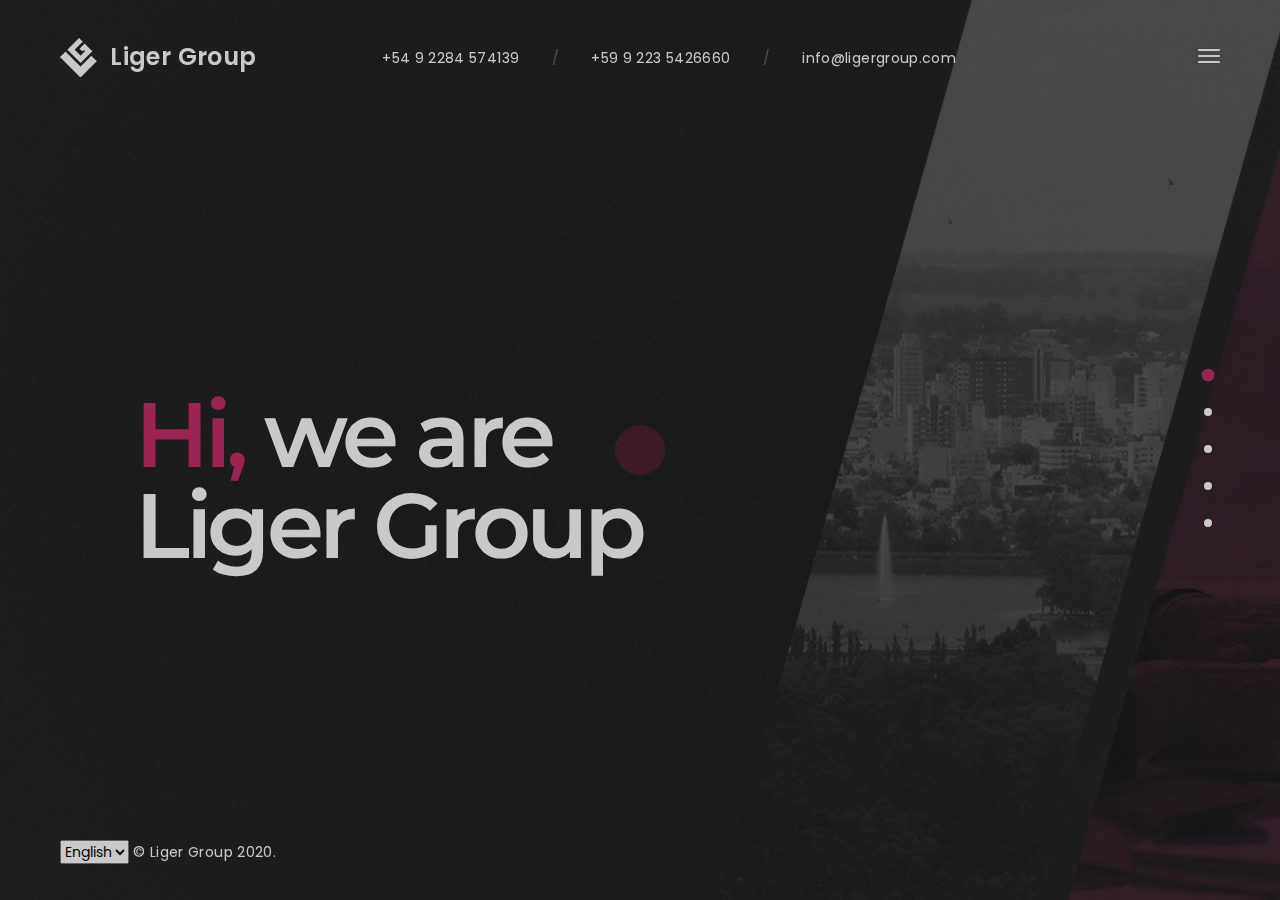
==== index.html @ 7bff532b "Small updates. Placeholder lang." ====
<!DOCTYPE HTML>
<html lang="en">
<head>
<meta charset="utf-8">
<meta name="viewport" content="width=device-width, initial-scale=1">
<meta name="description" content="">
<meta name="author" content="">

<!-- Favicons -->
<link rel="shortcut icon" href="favicon.png">
<link rel="apple-touch-icon" href="apple-touch-icon.png">
<link rel="apple-touch-icon" sizes="72x72" href="apple-touch-icon-72x72.png">
<link rel="apple-touch-icon" sizes="114x114" href="apple-touch-icon-114x114.png">

<title>Liger Group</title> 

<!-- Styles -->
<link href="https://fonts.googleapis.com/css?family=Montserrat:500,600,700&display=swap" rel="stylesheet">
<link href="https://fonts.googleapis.com/css?family=Poppins:300,400,400i&display=swap" rel="stylesheet">
<link href="css/style.css" rel="stylesheet" media="screen">
</head>
<body>
  <div class="animsition">   
    <div class="loader"><div class="spinner"><div class="double-bounce1"></div><div class="double-bounce2"></div></div></div>

    <!-- Content CLick Capture-->

    <div class="click-capture"></div>

    <!-- Sidebar Menu-->

    <div class="menu"> 
      <span class="close-menu icon-cross2 right-boxed"></span>
      <ul class="menu-list right-boxed">
        <li  data-menuanchor="page1">
          <a href="#page1">Home</a>
        </li>
        <li  data-menuanchor="page2">
          <a href="#page2">About us</a>
        </li>
        <li  data-menuanchor="page3">
          <a href="#page3">Team</a>
        </li>
		<li  data-menuanchor="page4">
          <a href="#page4">Portfolio</a>
        </li>
		<!--<li  data-menuanchor="page4">
          <a href="#page5">Clients</a>
        </li>-->
        <li  data-menuanchor="page4">
          <a href="#page5">Contact</a>
        </li>
      </ul>
    </div>

    <!-- Navbar -->

    <header class="navbar navbar-fullpage boxed">
      <div class="navbar-bg"></div>
      <a class="brand" href="#">
        <img alt="" src="images/brand.png">
        <div class="brand-info">
          <div class="brand-name">Liger Group</div>
        </div>
      </a>



      <button type="button" class="navbar-toggle" data-toggle="collapse" data-target="#navbar-collapse" aria-expanded="false">
        <span class="icon-bar"></span>
        <span class="icon-bar"></span>
        <span class="icon-bar"></span>
      </button>
      
      <div class="contacts d-none d-md-block">
        <div class="contact-item">
          +54 9 2284 574139
        </div>
        <div class="contact-item spacer">
          /
        </div>
		<div class="contact-item">
          +59 9 223 5426660
        </div>
        <div class="contact-item spacer">
          /
        </div>
        <div class="contact-item">
          <a href="mailto:contact@Liger Group.com">info@ligergroup.com</a>
        </div>
      </div>
    </header>
	
    <div class="copy-bottom white boxed">
		
		<select class="language span3">
				<option value="en">English</option>
				<!--<option value="es">Spanish</option>-->
			</select>
		 © Liger Group 2020.  
	</div>
    <div class="pagepiling">
      <div data-anchor="page1" class="pp-scrollable text-white section section-1">
        <div class="scroll-wrap">
          <div class="section-bg" style="background-image:url(images/bg/main.jpg);"></div>
          <div class="scrollable-content">
            <div class="vertical-centred">
              <div class="boxed boxed-inner">
                <div class="boxed">
                  <div class="container">
                    <div class="intro">
                      <div class="row">
                        <div class="col-md-8 col-lg-8">
                          <h1 class="display-2 text-white  wow fadeIn" data-wow-delay="0.1s"><span class="text-primary">Hi,</span> we are <br> Liger Group</h1>
                          <!--<a class="popup-youtube"  href="http://www.youtube.com/watch?v=X"><span class="icon ion-ios-play"></span>Watch video </a>-->
                        </div>
                      </div>
                    </div>
                  </div>
                </div>
              </div>
            </div>
          </div>
        </div>
      </div>
      <div data-anchor="about" class="pp-scrollable section section-2">
        <div class="scroll-wrap">
          <div class="scrollable-content">
            <div class="vertical-title text-white d-none d-lg-block"><span>tech</span></div>
            <div class="vertical-centred">
              <div class="boxed boxed-inner">
                <div class="boxed">
                  <div class="container">
                    <div class="intro">
                      <h3 class="title"> <span class="text-primary">What</span> do we do? <span class="text-primary">Affordable</span>, <span class="text-primary">effective</span> and <span class="text-primary">innovative</span> custom software engineered solutions for organizations, businesses and individuals.</h2>
                      <div class="row-specialization row">
                        <div class="col-specialization col-md-6 col-lg-4">
                          <span class="icon-specialization icon-laptop-phone"></span>
                          <h4 class="text-uppercase">Design</h4>
                          <p>We are specialists in software systems architecture, front-end, interfaces and corporate image design.</p>
                        </div>
                        <div class="col-specialization col-md-6 col-lg-4">
                          <span class="icon-specialization icon-smartphone-embed"></span>
                          <h4 class="text-uppercase">Development</h4>
                          <p>We use state-of-the-art technology to build solutions that exceed our clients' expectations with an unbeatable cost-benefit ratio.</p>
                        </div>
                        <div class="col-specialization col-md-6 col-lg-4">
                          <span class="icon-specialization icon-diamond2"></span>
                          <h4 class="text-uppercase">Consulting</h4>
                          <p>Putting knowledge into action in a market ruled by new trends: we advise and solve problems in a personalized way.</p>
                        </div>
                      </div>
                      <!--<div class="view-all">
                        <a href="#">
                          Placeholder download
                        </a>
                      </div>-->
                    </div>
                  </div>
                </div>
              </div>
            </div>
          </div>
        </div>
      </div>
	  
	<div data-anchor="team" class="pp-scrollable text-white section section-7">
	<div class="scroll-wrap">
	  <div class="section-bg" style="background-image:url(images/bg/reviews.jpg);"></div>
	  <div class="scrollable-content">
		<div class="vertical-title  d-none d-lg-block"><span>team</span></div>
		<div class="vertical-centred">
		  <div class="boxed boxed-inner">
			<div class="boxed">
			  <div class="container">
				<div class="intro">
				  <div class="review-carousel owl-carousel">
					<div class="review-carousel-item">
					  <div class="review-row">
						<div class="row">
							<div class="col px-md-3">
							<div class="review-author">
							  <img alt="" class="mx-auto d-block" style="width: 120px; height: 120px;" src="images/dario.png">
							</div>
						  </div>

						  <div class="col-md-3 pt-4 my-auto text">
							<div class="review-author">
							  <div class="author-name">Darío Fernández Torre</div>
							  <i>Systems Engineering</i><br>
							  <i>- Frontend + UX/UI</i>
							</div>
						  </div>
						  <div class="col-md-6 my-auto text">
							<ul>
							  <li>Linkedin: <a href="https://www.linkedin.com/in/darioft/"><strong>Click here.</strong></a></li>
							  <li>Email: <a class="mail" href="mailto:darioft@ligergroup.com"><strong>darioft@ligergroup.com</strong></a></li>
							</ul>
						  </div>
						</div>
					  </div>
					  <div class="review-row">
						<div class="row">
							<div class="col px-md-3">
							<div class="review-author">
							  <img alt="" class="mx-auto d-block" style="width: 120px; height: 120px;" src="images/santiago.png">
							</div>
						  </div>

						  <div class="col-md-3 pt-4 my-auto text">
							<div class="review-author">
							  <div class="author-name">Santiago Wagner</div>
							  <i>Systems Engineering</i><br>
							  <i>- Backend + DB MGMT</i>
							</div>
						  </div>
						  <div class="col-md-6 my-auto text">
							<ul>
							  <li>Linkedin: <a href="https://www.linkedin.com/in/santiago-wagner-70565482/"><strong>Click here.</strong></a></li>
							  <li>Email: <a class="mail" href="mailto:santiagow@ligergroup.com"><strong>santiagow@ligergroup.com</strong></a></li>
							</ul>
						  </div>
						</div>
					  </div>		
				<!--<div class="review-carousel-item">
					  <div class="review-row">
						<div class="row">
						  <div class="col-md-5">
							<div class="review-author">
							  <div class="author-name">Darío Fernández Torre</div>
							  <i>Ingeniería en Sistemas</i>
							</div>
						  </div>
						  <div class="col-md-7 text">
						  <p>Lorem ipsum dolor sit amet, consectetur adipisicing elit. Odio dolorem reiciendis doloremque veniam perspiciatis quam velit pariatur eius, repellendus dolores eveniet maiores sed. Quod quam minus dolore sed cumque aliquid.</p>
						  </div>
						</div>
					  </div>
					  <div class="review-row">
						<div class="row">
						  <div class="col-md-5">
							<div class="review-author">
							  <div class="author-name">Santiago Wagner</div>
							  <i>Ingeniería en Sistemas</i>
							</div>
						  </div>
						  <div class="col-md-7 text">
						  <p>Lorem ipsum dolor sit amet, consectetur adipisicing elit. Odio dolorem reiciendis doloremque veniam perspiciatis quam velit pariatur eius, repellendus dolores eveniet maiores sed. Quod quam minus dolore sed cumque aliquid.</p>
						  </div>
						</div>
					  </div>
					</div>--> 
				  </div>
				  </div>
				</div>
			  </div>
			</div>
		  </div>
		</div>
	  </div>
	</div>
  </div>
  
	
	  <div data-anchor="works" class="pp-scrollable text-white section section-5">
        <div class="scroll-wrap">
          <div class="bg-changer">
            <div class="section-bg" style="background-image:url(images/bg/project1.jpg);"></div>
            <div class="section-bg" style="background-image:url(images/bg/project2.jpg);"></div>
            <div class="section-bg" style="background-image:url(images/bg/project3.jpg);"></div>
            <div class="section-bg" style="background-image:url(images/bg/project4.jpg);"></div>
          </div>
          <div class="scrollable-content">
            <div class="vertical-title  d-none d-lg-block"><span>portfolio</span></div>
            <div class="vertical-centred">
              <div class="boxed boxed-inner">
                <div class="boxed">
                  <div class="container">
                    <div class="intro">
                      <div class="row">
                        <div class="col-md-12">
                          <div class="project-row">
                            <a class="active" href="#">
                              <span class="project-number">01</span>
                              <h2 class="project-title">RM Seguridad</h2>
                              <div class="project-category">Web Design and Programming</div>
                            </a>
                          </div>
                          <!--<div class="project-row">
                            <a href="project-detail.html">
                              <span class="project-number">02</span>
                              <h2 class="project-title">RM Seguridad</h2>
                              <div class="project-category">Web Design and Programming</div>
                            </a>
                          </div>
                          
						  <div class="view-all view-all-projects">
                            <a  href="projects.html">
                              Ver más
                            </a>
                          </div>-->
                        </div>
                      </div>
                    </div>
                  </div>
                </div>
              </div>
            </div>
          </div>
        </div>
      </div>
      
	  <!--
	  <div data-anchor="clients" class="pp-scrollable section section-6">
        <div class="scroll-wrap">
          <div class="scrollable-content">
            <div class="vertical-title text-white d-none d-lg-block"><span>clients</span></div>
            <div class="vertical-centred">
              <div class="boxed boxed-inner">
                <div class="boxed">
                  <div class="container">
                    <div class="intro">
                       <h2 class="title text-white">We're glad to be <span class="text-primary">trusted</span> by</h2>
                      <div class="row row-partners">
                        <div class="col-sm-6 col-md-4 col-xl-3 col-partner">
                          <div class="partner-inner"><img alt="" src="images/partners/rm.png"></div>
                        </div>
						<!--
                        <div class="col-sm-6 col-md-4 col-xl-3 col-partner">
                          <div class="partner-inner"><img alt="" src="images/partners/2.png"></div>
                        </div>
                        <div class="col-sm-6 col-md-4 col-xl-3 col-partner">
                          <div class="partner-inner"><img alt="" src="images/partners/3.png"></div>
                        </div>

                      </div>
                    </div>
                  </div>
                </div>
              </div>
            </div>
          </div>
        </div>
      </div>
	  -->
	  
      <div data-anchor="page4" class="pp-scrollable section section-8">
        <div class="scroll-wrap">
          <div class="section-bg" style="background-image:url(images/bg/contact.jpg);"></div>
          <div class="scrollable-content">
            <div class="vertical-title text-white d-none d-lg-block"><span>contact</span></div>
            <div class="vertical-centred">
              <div class="boxed boxed-inner">
                <div class="boxed">
                  <div class="container">
                    <div class="intro overflow-hidden">
                      <div class="row">
                        <div class="col-md-6">
                          <!--<h2 class="title"><span class="text-primary">Buenos Aires</span>, AR</h2>
                          <h5 class="text-muted">-</h5>-->
                          <section class="contact-address">
                            <h3><a class="mail" href="mailto:info@ligergroup.com">info@ligergroup.com</a></h3>
                            <h3><span class="phone">+54 9 2284 574139</span></h3>
							<h3><span class="phone">+59 9 223 5426660</span></h3>
                          </section>
                        </div>
                        <div class="col-md-6">
                          <div class="contact-info">
                            <form action="https://formspree.io/xlepjyro" method="POST">
                              <div class="row">
                                <div class="form-group col-sm-6">
                                  <input type="text" name="name" required="" placeholder="Name*" aria-required="true">
                                </div>
                                <div class="form-group col-sm-6">
                                  <input type="email" required="" name="email" placeholder="Email*">
                                </div>
                                <div class="form-group col-sm-12">
                                  <input type="text" name="subject" placeholder="Subject (Optional)">
                                </div>
                                <div class="form-group col-sm-12">
                                  <textarea name="message" required="" placeholder="Message*"></textarea>
                                </div>
                                <div class="form-group form-group-message col-sm-12">
                                  <span id="success" class="text-primary">Thank you, we'll be in touch very soon!</span>
                                  <span id="error" class="text-primary">We're sorry there was an error with your form.</span>
                                </div>
                                <div class="col-sm-12"><button type="submit" class="btn">Send</button></div>
                              </div>
                            </form>
                          </div>
                        </div>
                      </div>
                    </div>
                  </div>
                </div>
              </div>
            </div>
          </div>
        </div>
      </div>
    </div>
  </div>
<!-- jQuery -->

<script src="js/jquery.min.js"></script>
<script src="js/wow.min.js"></script>
<script src="js/smoothscroll.js"></script>
<script src="js/animsition.js"></script>
<script src="js/jquery.validate.min.js"></script>
<script src="js/jquery.magnific-popup.min.js"></script>
<script src="js/owl.carousel.min.js"></script>
<script src="js/jquery.pagepiling.min.js"></script>

<!-- Scripts -->
<script src="js/scripts.js"></script> 
</body>
</html>
---- css/style.css ----
/* ------------------------------------------------------------------------------

  Template Name: Ramsay
  Description: Ramsay - Creative Personal Onepage HTML Template
  Author: Paul_tf
  Author URI: http://themeforest.net/user/paul_tf
  Version: 1.0
  
  1.  Global

      1.1 General
      1.2 Typography
      1.3 Fields
      1.4 Buttons
      1.5 Icons
      1.6 Loader
      1.7 Helpers

  2.  Navbar 

      2.1 Navbar elements
      2.2 Sidebar Menu
      
  3.  Homepage

      3.1 Sections
      3.2 Section Specialization
      3.3 Section Resume
      3.4 Section About
      3.5 Section Projects
      3.6 Section Partners
      3.7 Section Testimonials

  4. Project Detail

  5. Responsive styles

      5.1 Min width 576px
      5.2 Min width 768px
      5.3 Min width 992px
      5.4 Min height 500px
      5.5 Min height 600px
      5.6 Min height 700px



/*-------------------------------------------------------------------------------
 1. Global
-------------------------------------------------------------------------------*/



/* 1.1 General */



@import url('bootstrap.min.css');
@import url('bootstrap-grid.min.css');
@import url('animate.css');
@import url('ionicons.min.css');
@import url('linearicons.css');
@import url('animsition.css');
@import url('magnific-popup.css');
@import url('jquery.pagepiling.css');
@import url('owl.carousel.css');


html{
  font-size: 12px;
  -webkit-font-smoothing: antialiased;
}

body{
  font-family: 'Poppins', sans-serif;
  font-size: 1rem;
  font-weight: 400;
  letter-spacing: 0.025em;
  line-height: 1.9428;
  color: #717171;
  background: #1b1b1b;
  -webkit-overflow-scrolling:touch;
}

::-webkit-scrollbar{
  width: 8px;
  height: 8px;
}

::-webkit-scrollbar-thumb {
  cursor: pointer;
  background: #c32865;
}

::selection{
  background-color:#c32865;
  color:#fff;
}

-webkit-::selection{
    background-color:#c32865;
    color:#fff;
}

::-moz-selection{
    background-color:#c32865;
    color:#fff;
}



/* 1.2 Typography */



h1,
.h1{ 
  font-family: 'Montserrat', sans-serif;
  font-weight: 700;
  font-size: 3.428rem;
  line-height: 1.2;
  font-weight: 600;
  color: #fff;
  letter-spacing: -0.025em;
  margin:0.5em 0;
}

h2,
.h2{ 
  font-family: 'Montserrat', sans-serif;
  font-weight: 600;
  font-size: 3.371rem;
  line-height: 1.166;
  color: #fff;
  letter-spacing: 0;
  margin:2.6rem 0;
}

h3,
.h3{
  font-family: 'Montserrat', sans-serif;
  font-weight: 600;
  font-size: 2.142rem;
  line-height: 1.2;
  letter-spacing: -0.05em;
  color: #fff;
  margin:2.6rem 0;
}

h4,
.h4{
  font-family: 'Montserrat', sans-serif;
  font-weight: 600;
  font-size: 1.714rem;
  line-height: 1.25;
  letter-spacing: 0.025em;
  color: #fff;
  margin:2.6rem 0;
}

h5,
.h5{
  font-family: 'Montserrat', sans-serif;
  font-weight: 600;
  font-size: 1.571rem;
  line-height: 1.1;
  letter-spacing:0;
  color: #fff;
  margin:2.6rem 0;
}

h6,
.h6{
  font-family: 'Montserrat', sans-serif;
  font-weight: 600;
  font-size: 1.285rem;
  line-height: 1.3333;
  letter-spacing:0;
  color: #fff;
  margin:2.6rem 0;
}

h1 a,
.h1 a,
h2 a,
.h2 a,
h3 a,
.h3 a,
h4 a,
.h4 a,
h5 a,
.h5 a,
h6 a,
.h6 a{
  color:inherit;
}

h1 a:hover,
.h1 a:hover,
h2 a:hover,
.h2 a:hover,
h3 a:hover,
.h3 a:hover,
h4 a:hover,
.h4 a:hover,
h5 a:hover,
.h5 a:hover,
h6 a:hover,
.h6 a:hover{
  text-decoration: none;
}


strong{
  font-weight: 600;
}

p,
blockquote{
  margin-bottom: 2.6rem;
}

blockquote{
  font-size: 1.714rem;
  letter-spacing: 0.025em;
  line-height: 1.5;
  padding: 0;
  width: 80%;
  padding-left: 6.8rem;
  border-left: 0.3rem solid #c32865;
  margin-top: 5rem;
  color:#fff;
}

cite{
  display: block;
  color: #fff;
  font-weight: 600;
  letter-spacing: 0;
  font-style: normal;
}

a {
  color:#c32865;
  -webkit-transition: color .3s ease-out;
       -o-transition: color .3s ease-out;
          transition: color .3s ease-out;
}

a:hover {
  color:#c32865;
  outline: none;
}


a:focus{
  text-decoration: none;
}


/* 1.3 Fields */



input[type='text'],
input[type='address'],
input[type='url'],
input[type='password'],
input[type='email'],
input[type="search"],
input[type="tel"],
textarea{
  display: inline-block;
  width:100%;
  font-size: 1rem;
  border-radius: 0.75em;
  color: #fff;
  background-color:#2f2f2f;
  border:0;
  border-radius: 0;
  padding: 0.7rem 1rem 0.7rem;
  -webkit-box-shadow: 0 0 25px rgba(0,0,0,0.5);
          box-shadow: 0 0 25px rgba(0,0,0,0.5);
      -webkit-appearance: none;
  -webkit-transition: all .15s;
       -o-transition: all .15s;
          transition: all .15s;
}

textarea{
  padding-top: 0.8rem;
  height: 15rem;
  resize:none;
  -webkit-transition: all .3s;
       -o-transition: all .3s;
          transition: all .3s;
}

input[type='text']:focus,
input[type='address']:focus,
input[type='url']:focus,
input[type='password']:focus,
input[type='email']:focus,
input[type="search"]:focus,
input[type="tel"]:focus,
textarea:focus{
  border-color: #c32865;
  outline: 0;
  color: #fff;
}


input::-moz-placeholder {
  color: #999999;
  opacity: 1;
}

input:-ms-input-placeholder {
  color: #999;
}

input::-webkit-input-placeholder {
  color: #999;
}

textarea::-moz-placeholder{
  color: #999;
  opacity: 1;
}

textarea:-ms-input-placeholder {
  color: #999;
}

textarea::-webkit-input-placeholder {
  color: #999;
}

.form-group{
  margin-bottom: 30px;
}

label.error{
  color: #fff;
  margin:0.8rem 0 0;
}



/* 1.4 Buttons */



.btn{
  color:#fff;
  letter-spacing: 0.025em;
  font-size: 1rem;
  display: inline-block;
  border:0;
  border-radius: 0;
  padding: 1.1em 2.28em 1em;
  background-color: #c32865;
  text-decoration: none;
  -webkit-transition: all .3s ease-out!important;
          transition: all .3s ease-out!important;
}

.btn:hover,
.btn:focus{
  background-color:#f5468b;
  color: #fff;
  -webkit-box-shadow:none;
  box-shadow: none;
  outline: none!important;
}



/* 1.5 Icons */



.icon{
  display: inline-block;
}

.ion-ios-play{
  position:relative;
  width: 5rem;
  height: 5rem;
  padding-left: 0.2rem;
  line-height: 5rem;
  text-align:center;
  border:1px solid #fff;
  border-radius: 50%;
  font-size: 1.5rem;
  margin-right:1.5rem;
  margin-top: 4rem;
  color: #fff;
  transition: all .3s ease-out;
}

.ion-ios-play:hover{
  color: #c32865;
  border: 1px solid #c32865;
}

.ion-ios-play:after {
  content: '';
  position: absolute;
  right: 100%;
  top:50%;
  height: 1px;
  width: 99999rem;
  background: #fff;
  margin-right: 2rem;
}



/* 1.6 Preloader */



.animsition{
  position:absolute;
  z-index: 1000;
  left: 0;
  width: 100%;
  top:0;
  height: 100%;
}

.loader{
  position: fixed;
  overflow: hidden;
  z-index: 1000;
  left: 0;
  top: 0;
  width: 100%;
  height: 100%;
  background:#1b1b1b;
  color:#4b4b4b;
  text-align: center;
}

.spinner {
  position: absolute;
  top: 50%;
  left: 50%;
  width: 50px;
  height: 50px;
  -webkit-transform: translate(-50%, -50%);
  -moz-transform: translate(-50%, -50%);
  -ms-transform: translate(-50%, -50%);
  -o-transform: translate(-50%, -50%);
  transform: translate(-50%, -50%);
}

.double-bounce1, .double-bounce2 {
  width: 100%;
  height: 100%;
  border-radius: 50%;
  background-color: #c32865;
  opacity: 0.6;
  position: absolute;
  top: 0;
  left: 0;
  -webkit-animation: sk-bounce 2.0s infinite ease-in-out;
  animation: sk-bounce 2.0s infinite ease-in-out;
}

.double-bounce2 {
  -webkit-animation-delay: -1.0s;
  animation-delay: -1.0s;
}

@-webkit-keyframes sk-bounce {
  0%, 100% { -webkit-transform: scale(0.0) }
  50% { -webkit-transform: scale(1.0) }
}

@keyframes sk-bounce {
  0%, 100% { 
    transform: scale(0.0);
    -webkit-transform: scale(0.0);
  } 50% { 
    transform: scale(1.0);
    -webkit-transform: scale(1.0);
  }
}



/* 1.7 Helpers */





.text-muted{
  color: #999!important;
}

.text-white{
  color: #fff;
}

.text-primary{
  color:#c32865!important;
}

.masked{
  position: relative;
}

.masked:before,
.masked-03:before{
  content:'';
  position: absolute;
  left: 0;
  top:0;
  width: 100%;
  height: 100%;
  background: #000;
  opacity: 0.1;
}

.masked-03:before{
  opacity: 0.3;
}



/*-------------------------------------------------------------------------------
  2. Navbar
-------------------------------------------------------------------------------*/



.navbar{ 
  position: absolute;
  display:block;
  z-index: 101;
  left:0;
  top:0;
  width:100%;
  padding-top: 2rem;
  padding-bottom: 2rem;
  color: #fff;
  margin:0;
  border-radius: 0;
  
}

.navbar-bg{
  content: '';
  position: absolute;
  left: 0;
  right: 0;
  top: -1px;
  width: 100%;
  height: 0;
  background: #272727;
  z-index: -1;
  box-shadow: none;
  -webkit-transition: all 0.3s cubic-bezier(0.37, 0.31, 0.2, 0.85);
  -o-transition: all 0.3s cubic-bezier(0.37, 0.31, 0.2, 0.85);
  transition: all 0.3s cubic-bezier(0.37, 0.31, 0.2, 0.85);
}

.navbar-fixed{
  position: fixed;
}

.navbar-fixed .navbar-bg{
  height: 100%;
  
  box-shadow: 0 0 35px rgba(0,0,0,0.2);
}

.navbar .brand{
  float: left;
  -webkit-transition: none;
  -o-transition: none;
  transition: none;
}



/* 2.1 Navbar elements */



.brand{
  line-height: 1.6;
  color: #fff;
  display: inline-block;
}

a.brand:hover,
a.brand:focus{
  text-decoration: none;
  color: #fff;
}

.brand img{
  display: inline-block;
  vertical-align:middle;
  margin-right: 0.65rem;
}

.brand-info{
  display: inline-block;
  vertical-align: middle;
}

.brand-name{
  font-weight: 600;
  font-size: 1.714rem;
  line-height: 1;
}

.brand-text{
  font-size: 0.857rem;
  font-weight: 300;
  margin-top: -0.3rem; 
}

.navbar-toggle{
  float: right;
  display: block;
  margin: 0;
  padding: 0;
  border-radius: 0;
  background: none;
  border: 0;
  margin-top:0.8rem;
}

.navbar-toggle:focus{
  outline:none;
}

.navbar-toggle .icon-bar{
  background-color: #fff;
  -webkit-transition: all 0.3s ease;
  -o-transition: all 0.3s ease;
  transition: all 0.3s ease;
  display: block;
  width: 22px;
  height: 2px;
  border-radius: 1px;
}

.navbar-toggle .icon-bar+.icon-bar {
    margin-top: 4px;
}

.navbar-toggle:hover .icon-bar{
  background-color:  #c32865;
}

.navbar .social-list{
  float: right;
  margin-right: 10%;
}

.social-list{
  overflow:hidden;
}

.social-list-bottom{
  display: none;
  position: absolute;
  z-index: 10;
  right:0;
  bottom:2.4rem;
  color: #000;
}


.social-list a{
  float: left;
  font-size: 1.428rem;
  line-height: 1;
  color:#fff;
  margin-left: 2rem;
}

.social-list a:first-child{
  margin-left: 0;
}

.social-list a:hover{
  color:#c32865;
  text-decoration: none;
}

.navbar-spacer{
  float: right;
  margin:-1rem 4.5rem 0;
  width: 1px;
  height: 3.3rem;
  background-color: #3c3c3c;
}

.navbar-address{
  float: right;
  font-weight: 600;
  text-transform: uppercase;
}

.contacts{
  float: left;
  margin-left: 9rem;
  margin-top:0.5rem;
}

.contacts .contact-item{
  display: inline-block;
  color: #fff;
  margin-right:2rem;
}

.contacts .contact-item a{
  color: #fff;
}


.contacts .contact-item.spacer{
  opacity: 0.3;
}

.contact-address{
  margin-top:5rem;
}

#success,
#error{
  display:none;
}

.form-group-message{
  display:none;
}

/* 2.2 Sidebar menu */



.click-capture{
  position: fixed;
  top: 0;
  left: 0;
  width: 100%;
  height: 100%;
  visibility: hidden;
  z-index: 99;
  opacity: 0;
  background: rgba(0,0,0,.3);
  transition: opacity .5s;
}

.menu{
  position: fixed;
  top:0;
  bottom:0;
  right: 0;
  width: 100%;
  z-index: 102;
  background-color: #1b1b1b;
  -webkit-transform: translateX(100%);
  -ms-transform: translateX(100%);
  -o-transform: translateX(100%);
  transform: translateX(100%);
  -webkit-transition: all 0.6s ease;
  -o-transition: all 0.6s ease;
  transition: all 0.6s ease;
}

.close-menu{
  position: absolute;
  z-index: 2;
  top: 2.3rem;
  font-size: 1.6rem;
  line-height: 1;
  color: #fff;
  cursor: pointer;
  margin-top:0.8rem;
  -webkit-transition: all 0.3s ease;
  -o-transition: all 0.3s ease;
  transition: all 0.3s ease;
}

.close-menu:hover{
  color: #c32865;
}

.menu-list{
  opacity: 0;
  position: absolute;
  left: 0;
  top:5rem;
  bottom:10.5rem;
  padding-left: 15%;
  overflow-x:hidden;
  overflow-y:auto;
  -webkit-overflow-scrolling:touch;
  overflow-scrolling:touch;
  font-weight: 600;
  letter-spacing: -0.025rem;
  list-style: none;
  margin:0;
  -webkit-transform: translateY(3rem);
  -ms-transform: translateY(3rem);
  -o-transform: translateY(3rem);
  transform: translateY(3rem);
  -webkit-transition: transform 0.5s 0.6s ease, opacity 0.5s 0.6s ease;
  -o-transition: transform 0.5s 0.6s ease, opacity 0.5s 0.6s ease;
  transition: transform 0.5s 0.6s ease, opacity 0.5s 0.6s ease;
}

.menu-list li a{
  color: #636363;
}

.menu-list .active > a,
.menu-list li a:hover{
  text-decoration: none;
  color: #fff;
}

.menu-list > li{
  font-size: 1.65rem;
  line-height: 1;
}

.menu-list > li{
  margin-top: 2.7rem;
}

.menu-list > li:first-child{
  margin-top: 0;
}


.menu-list ul{
  display: none;
  list-style: none;
  padding:0;
  margin: 0;
}

.menu-list ul li{
  font-size: 1.142rem;
  margin-top: 1.142rem;
}

.menu-list ul li:first-child{
  margin-top:2.4rem;
}

.menu-footer{
  position: absolute;
  left: 15%;
  bottom: 4rem;
}

.menu-footer .social-list{
  opacity: 0;
  -webkit-transform: translateY(3rem);
  -ms-transform: translateY(3rem);
  -o-transform: translateY(3rem);
  transform: translateY(3rem);
  -webkit-transition: all 0.5s 0.7s ease;
  -o-transition: all 0.5s 0.7s ease;
  transition: all 0.5s 0.7s ease;
}

.menu-footer .social-list a{
  color: #7e7e7e;
  margin:0;
  margin-right:2.7rem;
}

.menu-footer .social-list a:last-child{
  margin-right: 0;
}

.menu-footer .social-list a:hover{
  color:#c32865;
}

.menu-footer .copy{
  opacity: 0;
  display: none;
  margin-top: 3.2rem;
  color: #fff;
  line-height: 1.71rem;
  -webkit-transform: translateY(2rem);
  -ms-transform: translateY(2rem);
  -o-transform: translateY(2rem);
  transform: translateY(2rem);
  -webkit-transition: all 0.5s 0.9s ease;
  -o-transition: all 0.5s 0.9s ease;
  transition: all 0.5s 0.9s ease;
}

.menu-is-opened .click-capture{
  visibility: visible;
  opacity: 1;
}

.menu-is-opened .menu{
  -webkit-transform: translateX(0);
  -ms-transform: translateX(0);
  -o-transform: translateX(0);
  transform: translateX(0);
  box-shadow: 0 0 25px rgba(0,0,0,0.07);
}

.menu-is-opened .menu .menu-lang,
.menu-is-opened .menu-list,
.menu-is-opened .menu .menu-footer .social-list,
.menu-is-opened .menu .menu-footer .copy{
  -webkit-transform: translate(0);
  -ms-transform: translate(0);
  -o-transform: translate(0);
  transform: translate(0);
  opacity: 1;
}

.menu-is-closed .menu .menu-lang,
.menu-is-closed .menu .menu-list,
.menu-is-closed .menu .menu-footer .social-list,
.menu-is-closed .menu .menu-footer .copy{
  opacity: 0;
  -webkit-transition-delay: 0s;
  -o-transition-delay:0s;
  transition-delay: 0s;
}




/*-------------------------------------------------------------------------------
  3. Homepage
-------------------------------------------------------------------------------*/



.boxed{
  padding-left: 1.7rem;
  padding-right: 1.7rem;
}


.left-boxed{
  left: 1.7rem;
}

.right-boxed{
  right:1.7rem!important;
}

.copy-bottom{
  display: none;
  position: absolute;
  z-index: 10;
  left:0;
  bottom:2.4rem;
  color: #000;
}

.copy-bottom.white{
  color: #fff;
}

#pp-nav{
  z-index: 100;
  width: 2.1428rem;
  margin-top:0!important;
  -webkit-transform: translateY(-50%);
  -ms-transform: translateY(-50%);
  -o-transform: translateY(-50%);
  transform: translateY(-50%);
}

#pp-nav.right{
  right:0;
}

#pp-nav .pp-nav-up,
#pp-nav .pp-nav-down{
  display: none;
  font-size: 1.3428rem;
  cursor: pointer;
  color: #000;
  text-align: center;
  -webkit-transition: all 0.3s ease;
  -o-transition: all 0.3s ease;
  transition: all 0.3s ease;
}

#pp-nav .pp-nav-up{
  margin-bottom: 3.5rem;
}

#pp-nav .pp-nav-down{
  margin-top: 3.5rem;
}

#pp-nav li, .pp-slidesNav li{
  margin:1.928rem auto;
  width: 10px;
  height: 10px;
}

#pp-nav span, .pp-slidesNav span{
  left: 0;
  top: 0;
  cursor: pointer;
  width: 8px;
  height: 8px;
  background: #000;
  border: 0;
  -webkit-transition: all 0.3s ease;
  -o-transition: all 0.3s ease;
  transition: all 0.3s ease;

}

#pp-nav .pp-nav-up:hover,
#pp-nav .pp-nav-down:hover,
#pp-nav.white .pp-nav-up:hover,
#pp-nav.white .pp-nav-down:hover{
  color: #c32865;
}

#pp-nav.white .pp-nav-up,
#pp-nav.white .pp-nav-down{
  color: #fff;
}

#pp-nav.white span, .pp-slidesNav span{
  background: #fff;
}

#pp-nav li .active span, .pp-slidesNav .active span,
#pp-nav span:hover, .pp-slidesNav span:hover{
  opacity: 1;
}

#pp-nav li .active span, .pp-slidesNav .active span{
  opacity: 1;
  background: #c32865;
  transform:scale(1.6);
}



/* 3.1 Sections */



.pagepiling .section{
  background: #1b1b1b;
  padding-top: 10.3rem;
  padding-bottom: 6rem;
}

.pagepiling .pp-scrollable{
  padding: 0;
  overflow-x:hidden;
}

.pp-scrollable .vertical-centred{
  padding-top: 10.3rem;
  padding-bottom: 6rem;
}

.pp-scrollable .vertical-centred.v2{
  padding-top:6rem;
  padding-bottom: 9rem;
}

.scroll-wrap{
  position: relative;
  min-height: 100%;
}

.scrollable-content{
  white-space: nowrap;
  width: 100%;
  font-size: 0;
}

.scrollable-content:before{
  content: '';
  display: inline-block;
  height: 100vh;
  vertical-align: middle;
}

.vertical-centred{
  width: 100%;
  height: 100%;
  display: inline-block;
  vertical-align: middle;
  white-space: normal;
  font-size: 1rem;
}

.boxed-inner{
  position: relative;
  padding:0;
}

.section-bg{
  position: absolute;
  left: 0;
  top:0;
  width: 100%;
  height: 100%;
  background-size: cover;
  background-position: center;
}

.vertical-title{
  position: absolute;
  text-align: center;
  font-weight: 600;
  opacity: 0.05;
  font-size:9rem;
  top: 50%;
  left:8rem;
  transform: translateY(-50%);
}

.vertical-title span{
  position: absolute;
  top: 50%;
  left: 50%;
  transform: translate(-50%, -50%) rotate(-90deg);
  opacity: 0;
  overflow: hidden;
  transition: all 0.5s 0.6s;
  white-space: nowrap;
  letter-spacing: 2.5rem;
}

.section.active .vertical-title span{
  letter-spacing: 0;
  opacity: 1;
}

/*.section .intro{
  opacity: 0;
  transform:scale(1.05);
  -webkit-transition: all 0.35s 0.6s ease;
  -o-transition:all 0.35s 0.6s ease;
  transition: all 0.35s 0.6s ease;
}

.section.active .intro{
  opacity: 1;
  transform: scale(1) translate(0);
}*/


.fadeY{
  opacity: 0;
  transition:all 0.5s 1.5s ease;
  -webkit-transform: translateY(-2rem);
  -ms-transform: translateX(-2rem);
  -o-transform: translateY(-2rem);
  transform: translateY(-2rem);
}


.fadeY-1{
  transition:all 1s 0.5s;
}

.fadeY-2{
  transition:all 1s 1s;
}

.fadeY-3{
  transition:all 1s 1.5s;
}

.section.active .fadeY{
  opacity: 1;
  transform: translate(0);
}

.section .intro .project-title{
  opacity: 0;
  transition: all 0.5s;
  transform:translateY(2rem);
  transition-delay: 0.2s;
}

.section .intro .project-row:nth-child(2) .project-title{
  transition-delay: 0.4s;
}

.section .intro .project-row:nth-child(3) .project-title{
  transition-delay: 0.6s;
}

.section .intro .project-row:nth-child(4) .project-title{
  transition-delay: 0.8s;
}

.section.active .intro .project-title{
  transform:none;
  opacity: 1;
  transform:translateY(0);
}

.subtitle-top{
  line-height: 1.714;
  margin-top:0;
  margin-bottom: 2.8rem;
  letter-spacing: 0.1em;
}

.title{
  letter-spacing: -0.025em;
  line-height: 1.33333;
  margin:0 0 3rem;
}

.display-1{
  font-size: 4.28rem;
  line-height: 1;
  letter-spacing: -0.05em;
  margin:0;
}

.display-2{
  font-size: 6.54rem;
  font-weight: 600;
  line-height: 1;
  letter-spacing: -0.05em;
  margin: 0;
}


.popup-youtube{
  display:inline-block;
  color:#fff;
  font-size: 1.26rem;
}

.popup-youtube:hover{
  text-decoration: none;
}



/* 3.2 Section Specialization */



.icon-specialization{
  font-size:5rem;
  color:#c32865;
}

.row-specialization{
  margin:0 -2rem;
}

.col-specialization{
  padding:0 2rem;
}



/* 3.3 Section Resume */



.section-3 .vertical-centred{
  padding-top:6rem;
}
.resume-title{
  position: relative;
  color: #fff;
  margin:0 0 2rem;
}

.resume-header{
  position:relative;
  z-index: 2;
  top:5rem;
  padding:0 3.6rem;
  transition: all 0.5s;
}

.resume-row{
  position: relative;
  padding-bottom: 2.2rem;
  margin-bottom: 2.2rem;
  border-bottom: 1px solid #fff;
  transition:all 0.5s;
}

.resume-row:last-child{
  padding-bottom: 0;
  margin-bottom: 0;
  border:0;
}

.col-resume{
  position:relative;
  top:0;
  padding:2.2rem 3.6rem 3.6rem;
  background: rgba(255,255,255,0.1);
  transition:background 0.5s, top 0.5s;
}

.col-resume:hover{
  background: #c32865;
}

.resume-type{
  font-family: 'Montserrat', sans-serif;
  text-transform: uppercase;
  letter-spacing: 0.2rem;
  font-weight: 500;
  position: relative;
  font-size:1.125rem;
  margin-bottom: 1.2rem;
  transition: all 0.5s;
}

.resume-study{
  margin-bottom: 1rem;
}

.resume-date{
  font-size: 0.9rem;
  margin-bottom: 2rem;
}

.resume-text{
 margin-top:1.2rem;
 margin-bottom: 0;
}

.resume-text.last{
  margin-bottom: 0;
}



/* 3.4 Section About */



.experience-box{
  display:inline-block;
  font-weight: 300;
  position: relative;
  white-space:nowrap;
  padding:3.75rem;
  border:1px solid #fff;
}

.experience-border{
    position: absolute;
    display: inline-block;
    vertical-align: middle;
    width: 20.15rem;
    height: 41.15rem;
    border: 0.657rem solid #ffeb00;
    left: 5rem;
    top: -2rem;
}

.experience-content{
  display: inline-block;
  vertical-align: middle;
  position: relative;

}

.experience-number{
  font-family: 'Montserrat', sans-serif;
  font-size:23.142rem;
  line-height: 1;
  font-weight:400;
  color: #fff;
}

.experience-info{
  position:relative;
  font-size: 1.25rem;
  line-height: 1.481;
  color: #fff;
  text-align: right;
}

@media (min-width: 576px){
  .experience-info{
    margin-top:-1px;
  }
}

.experience-info div{
  display:inline-block;
  position:relative;
}

.experience-info div:after{
  position:absolute;
  right:100%;
  content:'';
  width:5rem;
  bottom: 0.8rem;
  height:1px;
  background: #fff;
}

.progress-bars{
  margin-top:3rem;
}

.progress{
  height: 2.9rem;
  margin-bottom: 2rem;
  border-radius:0;
  background:  #222222;
}

.progress:last-child{
  margin-bottom: 0;
}

.progress-bar-wrp{
  width: 0;
  overflow: hidden;
  transition:all 0.5s;
  height: 100%;
}

.progress:nth-child(2) .progress-bar-wrp{
  transition-delay:0.2s;
}

.progress:nth-child(4) .progress-bar-wrp{
  transition-delay:0.5s;
}

.progress:nth-child(6) .progress-bar-wrp{
  transition-delay:0.8s;
}

.section.active .progress-bar-wrp,
.pp-easing .progress-bar-wrp{
  width: 100%;
}

.progress-bar{
  background-color:#c32865;
  height: 100%;
}

.progress-bars .number{
  color:#fff;
  margin-bottom: 1rem;
}



/* 3.5 Section Projects*/



.bg-changer{
  position: absolute;
  left: 0;
  width: 100%;
  height: 100%;
  overflow:hidden;
}

.bg-changer .section-bg{
  opacity: 0;
  will-change: opacity, transform;
  -webkit-transform: scale(1);
  -ms-transform: scale(1);
  -o-transform: scale(1);
  transform: scale(1);
  -webkit-transition: opacity 0.5s 0.2s ease,  transform 5s 0.2s ease;
  -o-transition: opacity 0.5s 0.2s ease,  transform 5s 0.2s ease;
  transition: opacity 0.5s 0.2s ease, transform 5s 0.2s ease;
}

.section-bg.mask:after{
  content:'';
  width:100%;
  height:100%;
  position:absolute;
  background: rgba(0,0,0,0.4);
  transition: all 0.5s;
}

.section-bg.mask.hide:after{
  opacity: 0;
}


.bg-changer .active{
  opacity: 1;
  -webkit-transform: scale(1.05);
  -ms-transform:scale(1.05);
  -o-transform: scale(1.05);
  transform: scale(1.05);
}

.bg-changer .section-bg:first-child{
  opacity: 1;
}

.project-row{
  position: relative;
  margin-bottom: 3rem;
}

.view-all-projects,
.project-row,
.project-detail-row{
  padding-left:3rem;
}

.project-row:last-child{
  margin-bottom: 0;
}

.project-number{
  position: absolute;
  left: 0;
  top:1rem;
  font-size:1.25rem;
}

.project-row a,
.project-detail-row a{
  display:block;
  text-decoration: none;
  color:#fff;
  transition:opacity 0.3s;
}

.project-row a{
  opacity: 0.5;
}

.project-detail-row{
  position:relative;
}

.project-row a:after,
.project-row a.active:after,
.project-detail-row a:after{
  content:'';
  opacity:0;
  position: absolute;
  top:2.2rem;
  margin-left:-4rem;
  height: 1px;
  background: #fff;
  width:100000px;
  transition:opacity 0.3s;
}

.project-detail-row a:after{
  top:5.5vmin;
}

.project-row a:hover:after,
.project-row a.active:after,
.project-detail-row a:hover:after{
  opacity:1;
}

.project-row a.active{
  opacity: 1;
}

.project-title{
  font-size:3.68rem;
  font-weight: 400;
  margin:0;
}

.project-detail-row .project-title{
  font-size:9vmin;
}

.project-category{
  font-size: 1rem;
}

.view-all{
  position: relative;
  color: #fff;
  font-family: 'Montserrat', sans-serif;
  font-size:1.26rem;
  margin-top:2.3rem;
}

.view-all a{
  color:#fff;
  position: relative;
}

.view-all a:before{
  content: '';
  position: absolute;
  right: 100%;
  top: 50%;
  background: #fff;
  height: 1px;
  width: 1000000px;
  margin-right: 2rem;
}


.view-all a:hover{
  color:#c32865;
  text-decoration: none;
}

@media (min-width: 768px){

  .view-all-projects,
  .project-row,
  .project-detail-row{
    padding-left: 20%;
  }

  .project-title{
    font-size:4.68rem;
  }

  .project-row a:after,
  .project-row a.active:after,
  .project-detail-row{
    top:3rem;
  }

  .project-number{
    top:1.7rem;
  }
  
  .project-detail-row .project-number{
    top:3vmin;
  }
}


/* 3.6 Section Partners */



.row-partners{
  margin:0 -5rem 0;
}

.col-partner{
  padding:0 5rem;
  margin-top: 5rem;
  text-align: center;
  transition:all 0.7s;
  opacity: 0;
}

.section.active .col-partner{
  opacity: 1;
}

.section.active .col-partner:nth-child(1){
  transition-delay: 0.3s;
}

.section.active .col-partner:nth-child(2){
  transition-delay: 0.4s;
}

.section.active .col-partner:nth-child(3){
  transition-delay: 0.5s;
}

.section.active .col-partner:nth-child(4){
  transition-delay: 0.6s;
}

.section.active .col-partner:nth-child(5){
  transition-delay: 0.7s;
}

.section.active .col-partner:nth-child(6){
  transition-delay: 0.8s;
}

.section.active .col-partner:nth-child(7){
  transition-delay: 0.9s;
}

.section.active .col-partner:nth-child(8){
  transition-delay: 1s;
}

.section.active .col-partner:nth-child(9){
  transition-delay: 1.1s;
}

.section.active .col-partner:nth-child(10){
  transition-delay: 1.2s;
}

.section.active .col-partner:nth-child(11){
  transition-delay: 1.3s;
}

.section.active .col-partner:nth-child(12){
  transition-delay: 1.4s;
}

.col-partner img{
  margin:0 auto;
  max-width: 100%;
  opacity: 0.4;
}

.col-partner:hover img{
  opacity: 1;
  -webkit-transition: all 0.5s;
  -o-transition: all 0.5s;
  transition: all 0.5s;
}



/* 3.7 Section Testimonials */


.bg-quote{
  position: absolute;
  right:12%;
  top:20%;
}

.bg-quote:before{
  position: absolute;
  content:'';
  right:0;
  top:0;
  width: 138px;
  height: 276px;
  background: url(../images/bg/quote.png) no-repeat;
}

.bg-quote:after{
  position: absolute;
  content:'';
  right:138px;
  width: 138px;
  height: 276px;
  margin-right: 5.75rem;
  background: url(../images/bg/quote.png) no-repeat;
}

.review-row{
  position: relative;
  padding-top:3rem;
  padding-bottom: 5rem;
}

.review-row:before{
  content:'';
  position: absolute;
  top:0;
  left: 0;
  width: 100000px;
  height: 1px;
  background: #fff;
}

.review-carousel .text{
  font-weight: 300;
  font-size: 1.275rem;
  line-height: 1.675;
  margin:0;
}

.review-carousel .text p{
  margin:0;
}

.author-name{
  font-family: 'Montserrat', sans-serif;
  font-size: 1.125rem;
  text-transform: uppercase;
  line-height: 1.333;
  font-weight: 600;
  margin-bottom: 0.5rem;
}

.review-carousel .owl-nav{
  position: relative;
  top:0;
  margin-top:7.7vh;
  -webkit-transform: none;
  -ms-transform: none;
  -o-transform: none;
  transform: none;
}

.review-carousel .owl-prev,
.review-carousel .owl-next{
  font-size: 1.2857rem;
  width: 3.57rem;
  height: 3.57rem;
  line-height: 3.57rem;
  border:1px solid #fff;
  color: #fff;
  text-align: center;
  margin-right: 0.857rem;
}

.review-carousel .owl-prev:before{
  font-family: 'Linearicons';
  content: "\e93b";
}

.review-carousel .owl-next:before{
  font-family: 'Linearicons';
  content: "\e93c";
}

.review-carousel .owl-prev:hover,
.review-carousel .owl-next:hover{
  background: #fff;
  color: #000;
}

.review-carousel .owl-prev.disabled,
.review-carousel .owl-next.disabled{
  cursor: default;
}

.review-carousel .owl-prev.disabled:hover,
.review-carousel .owl-next.disabled:hover{
  background: none;
  color: #fff;
}

.owl-dots{
  text-align: center;
}

.owl-dot{
  display: inline-block;
}

.owl-dot span{
   display: block;
  width: 8px;
  height: 8px;
  background: #fff;
  position: relative;
  margin:0 10px;
  border-radius: 50%;
}

.owl-dot.active span{
  background: #c32865;
  transform:scale(1.4);
}



/* ------------------------------------------------------------------------------- */
/*  4. Project Detail
/* ------------------------------------------------------------------------------- */



.content{
  padding-top:17rem;
}

.row-project{
  margin-bottom: 10rem;
}
.image-holder{
  display:block;
  margin:12rem auto 7rem;
  max-width:100%;
}

.social-list-detail{
  margin-top:10rem;
}

.social-list-detail a{
  font-size:2rem;
  color: #999;
}

.social-list-detail a:hover{
  color: #fff;
}

.col-project-name h1{
  margin-top:0;
}

.col-project-info p{
  margin-bottom: 0;
}

.col-project-info h5{
  margin-top: 0;
  margin-bottom: 1.2rem;

}

.project-detail-text{
  color: #fff;
  font-size:1.2rem;
  margin-bottom: 5rem;
}



/* ------------------------------------------------------------------------------- */
/*  5. Responsive styles
/* ------------------------------------------------------------------------------- */



/* 5.1 Min width 576px */



@media (min-width: 576px){

  .menu{
    width:50%;
  }
}


/* 5.2 Min width 768px */



@media (min-width: 768px){

  html{
    font-size: 13px;
  }



  /* Sidebar Menu */


  
  .menu{
    width: 50%;
  }


  /* Homepage */



  .boxed{
    padding-left: 3rem;
    padding-right: 3rem;
  }

  .boxed-inner{
    padding-left: 0;
  }

  .right-boxed{
    right: 3rem!important;
  }

  .left-boxed{
    left: 3rem;
  }



  /* Section About */



  .section-about{
    padding-top: 12rem;
  }

  .owl-dots{
    text-align: left;
    padding-left:calc(41% + 15px);
  }

}




/* 5.3 Min width 992px */



@media (min-width: 992px){

  html{
    font-size: 14px;
  }

  .navbar{
    padding:2.7rem 0;
  }



  /* Sidebar Menu */



  .menu{
    width:35%;
    max-width: 35rem;
  }



  /* Homepage */



  .boxed{
    padding-left: 4.2857rem;
    padding-right: 4.2857rem;
  } 

  .right-boxed{
    right:4rem!important;
  }

  .left-boxed{
    left: 4.2857rem;
  }
}


/* 5.4 Min Height 500px */



@media (min-height: 500px){

  #pp-nav .pp-nav-up,
  #pp-nav .pp-nav-down{
      display: block;
  }
  
}



/* 5.5 Min Height 600px */



@media (min-height: 600px){


  /* Sidebar Menu */


  .menu .menu-lang{
    top:7rem;
  }

  .menu-list{
    top:9rem;
    bottom: 20rem;
  }

  .menu-list > li{
    font-size: 1.7rem;
  }

  .menu-footer{
    bottom: 6rem;
  }

  .menu-footer .copy{
    display: block;
  }
}



/* 5.6 Min Height 700px */



@media (min-height: 700px){

  .copy-bottom{
    display: block;
  }

  .social-list-bottom{
    display: block;
  }
  
}
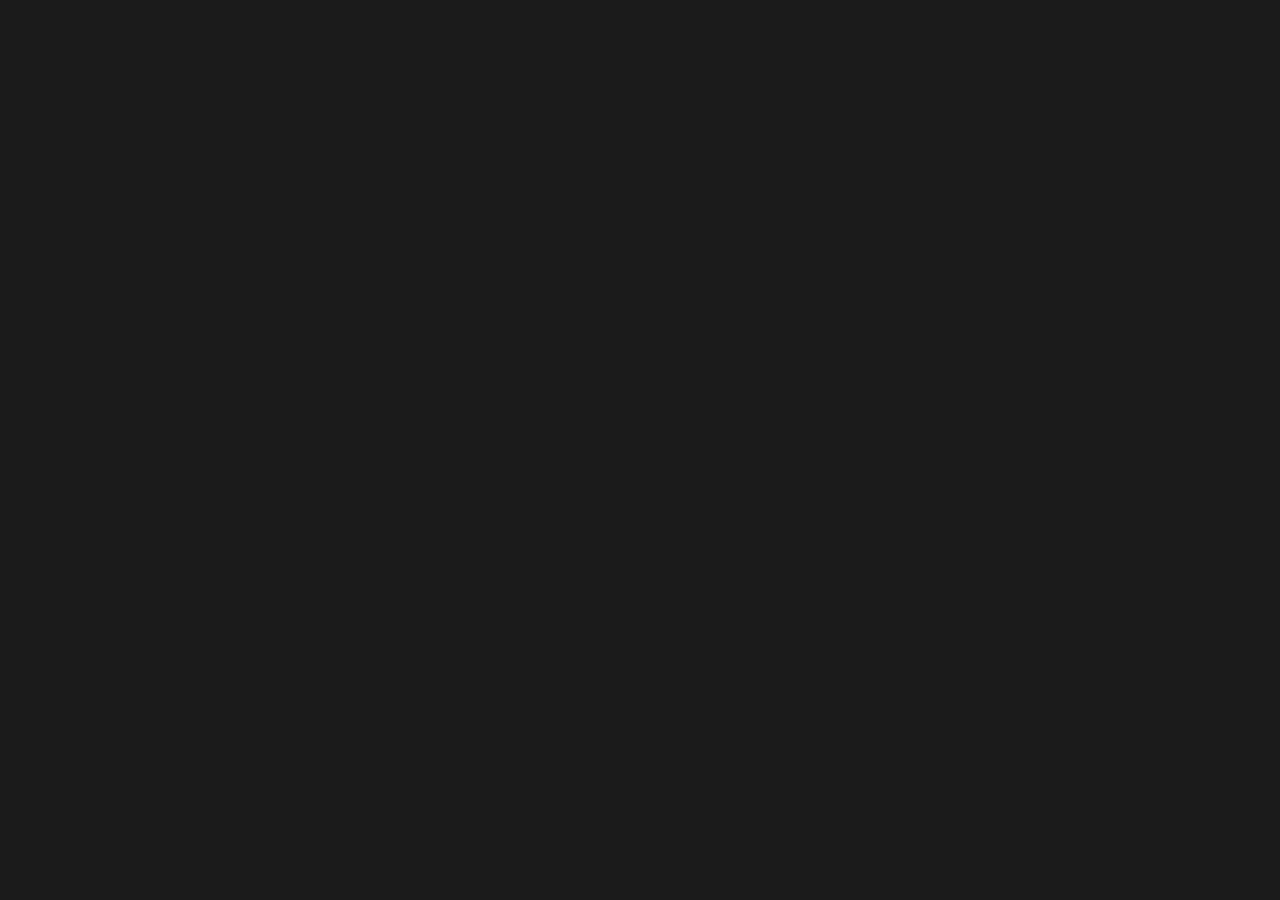
==== commit 86f32bf7: "Multi-lang support" ====
--- a/index.html
+++ b/index.html
@@ -1,24 +1,25 @@
 <!DOCTYPE HTML>
 <html lang="en">
 <head>
-<meta charset="utf-8">
-<meta name="viewport" content="width=device-width, initial-scale=1">
-<meta name="description" content="">
-<meta name="author" content="">
-
-<!-- Favicons -->
-<link rel="shortcut icon" href="favicon.png">
-<link rel="apple-touch-icon" href="apple-touch-icon.png">
-<link rel="apple-touch-icon" sizes="72x72" href="apple-touch-icon-72x72.png">
-<link rel="apple-touch-icon" sizes="114x114" href="apple-touch-icon-114x114.png">
-
-<title>Liger Group</title> 
-
-<!-- Styles -->
-<link href="https://fonts.googleapis.com/css?family=Montserrat:500,600,700&display=swap" rel="stylesheet">
-<link href="https://fonts.googleapis.com/css?family=Poppins:300,400,400i&display=swap" rel="stylesheet">
-<link href="css/style.css" rel="stylesheet" media="screen">
+	<meta charset="utf-8">
+	<meta name="viewport" content="width=device-width, initial-scale=1">
+	<meta name="description" content="">
+	<meta name="author" content="">
+	
+	<!-- Favicons -->
+	<link rel="shortcut icon" href="favicon.png">
+	<link rel="apple-touch-icon" href="apple-touch-icon.png">
+	<link rel="apple-touch-icon" sizes="72x72" href="apple-touch-icon-72x72.png">
+	<link rel="apple-touch-icon" sizes="114x114" href="apple-touch-icon-114x114.png">
+
+	<title>Liger Group</title> 
+
+	<!-- Styles -->
+	<link href="https://fonts.googleapis.com/css?family=Montserrat:500,600,700&display=swap" rel="stylesheet">
+	<link href="https://fonts.googleapis.com/css?family=Poppins:300,400,400i&display=swap" rel="stylesheet">
+	<link href="css/style.css" rel="stylesheet" media="screen">
 </head>
+
 <body>
   <div class="animsition">   
     <div class="loader"><div class="spinner"><div class="double-bounce1"></div><div class="double-bounce2"></div></div></div>
@@ -33,22 +34,22 @@
       <span class="close-menu icon-cross2 right-boxed"></span>
       <ul class="menu-list right-boxed">
         <li  data-menuanchor="page1">
-          <a href="#page1">Home</a>
+          <a href="#page1" data-i18n="home-nav">Home</a>
         </li>
         <li  data-menuanchor="page2">
-          <a href="#page2">About us</a>
+          <a href="#page2" data-i18n="aboutus-nav">About us</a>
         </li>
         <li  data-menuanchor="page3">
-          <a href="#page3">Team</a>
+          <a href="#page3" data-i18n="team-nav">Team</a>
         </li>
 		<li  data-menuanchor="page4">
-          <a href="#page4">Portfolio</a>
+          <a href="#page4" data-i18n="portfolio-nav">Portfolio</a>
         </li>
 		<!--<li  data-menuanchor="page4">
           <a href="#page5">Clients</a>
         </li>-->
         <li  data-menuanchor="page4">
-          <a href="#page5">Contact</a>
+          <a href="#page5" data-i18n="contact-nav">Contact</a>
         </li>
       </ul>
     </div>
@@ -63,8 +64,6 @@
           <div class="brand-name">Liger Group</div>
         </div>
       </a>
-
-
 
       <button type="button" class="navbar-toggle" data-toggle="collapse" data-target="#navbar-collapse" aria-expanded="false">
         <span class="icon-bar"></span>
@@ -88,6 +87,7 @@
         <div class="contact-item">
           <a href="mailto:contact@Liger Group.com">info@ligergroup.com</a>
         </div>
+		
       </div>
     </header>
 	
@@ -95,7 +95,7 @@
 		
 		<select class="language span3">
 				<option value="en">English</option>
-				<!--<option value="es">Spanish</option>-->
+				<option value="es">Spanish</option>
 			</select>
 		 © Liger Group 2020.  
 	</div>
@@ -111,7 +111,7 @@
                     <div class="intro">
                       <div class="row">
                         <div class="col-md-8 col-lg-8">
-                          <h1 class="display-2 text-white  wow fadeIn" data-wow-delay="0.1s"><span class="text-primary">Hi,</span> we are <br> Liger Group</h1>
+                          <h1 class="display-2 text-white wow fadeIn" data-wow-delay="0.1s"><span class="text-primary" data-i18n="hi">Hi,</span><span data-i18n="we-are"> we are </span><br> Liger Group</h1>
                           <!--<a class="popup-youtube"  href="http://www.youtube.com/watch?v=X"><span class="icon ion-ios-play"></span>Watch video </a>-->
                         </div>
                       </div>
@@ -126,28 +126,28 @@
       <div data-anchor="about" class="pp-scrollable section section-2">
         <div class="scroll-wrap">
           <div class="scrollable-content">
-            <div class="vertical-title text-white d-none d-lg-block"><span>tech</span></div>
+            <div class="vertical-title text-white d-none d-lg-block"><span data-i18n="tech"></span></div>
             <div class="vertical-centred">
               <div class="boxed boxed-inner">
                 <div class="boxed">
                   <div class="container">
                     <div class="intro">
-                      <h3 class="title"> <span class="text-primary">What</span> do we do? <span class="text-primary">Affordable</span>, <span class="text-primary">effective</span> and <span class="text-primary">innovative</span> custom software engineered solutions for organizations, businesses and individuals.</h2>
+                      <h3 class="title"> <span class="text-primary" data-i18n="what"></span><span data-i18n="dwd"></span><span class="text-primary" data-i18n="affordable"></span>, <span class="text-primary" data-i18n="effective"></span><span data-i18n="and"></span><span class="text-primary" data-i18n="innovative"></span><span data-i18n="solutions"></span></h2>
                       <div class="row-specialization row">
                         <div class="col-specialization col-md-6 col-lg-4">
                           <span class="icon-specialization icon-laptop-phone"></span>
-                          <h4 class="text-uppercase">Design</h4>
-                          <p>We are specialists in software systems architecture, front-end, interfaces and corporate image design.</p>
+                          <h4 class="text-uppercase" data-i18n="design"></h4>
+                          <p data-i18n="design-data"></p>
                         </div>
                         <div class="col-specialization col-md-6 col-lg-4">
                           <span class="icon-specialization icon-smartphone-embed"></span>
-                          <h4 class="text-uppercase">Development</h4>
-                          <p>We use state-of-the-art technology to build solutions that exceed our clients' expectations with an unbeatable cost-benefit ratio.</p>
+                          <h4 class="text-uppercase" data-i18n="development"></h4>
+                          <p data-i18n="development-data"></p>
                         </div>
                         <div class="col-specialization col-md-6 col-lg-4">
                           <span class="icon-specialization icon-diamond2"></span>
-                          <h4 class="text-uppercase">Consulting</h4>
-                          <p>Putting knowledge into action in a market ruled by new trends: we advise and solve problems in a personalized way.</p>
+                          <h4 class="text-uppercase" data-i18n="consulting"></h4>
+                          <p data-i18n="consulting-data"></p>
                         </div>
                       </div>
                       <!--<div class="view-all">
@@ -168,7 +168,7 @@
 	<div class="scroll-wrap">
 	  <div class="section-bg" style="background-image:url(images/bg/reviews.jpg);"></div>
 	  <div class="scrollable-content">
-		<div class="vertical-title  d-none d-lg-block"><span>team</span></div>
+		<div class="vertical-title  d-none d-lg-block"><span data-i18n="team"></span></div>
 		<div class="vertical-centred">
 		  <div class="boxed boxed-inner">
 			<div class="boxed">
@@ -187,13 +187,13 @@
 						  <div class="col-md-3 pt-4 my-auto text">
 							<div class="review-author">
 							  <div class="author-name">Darío Fernández Torre</div>
-							  <i>Systems Engineering</i><br>
+							  <i data-i18n="se"></i><br>
 							  <i>- Frontend + UX/UI</i>
 							</div>
 						  </div>
 						  <div class="col-md-6 my-auto text">
 							<ul>
-							  <li>Linkedin: <a href="https://www.linkedin.com/in/darioft/"><strong>Click here.</strong></a></li>
+							  <li>Linkedin: <a href="https://www.linkedin.com/in/darioft/"><strong data-i18n="click-here"></strong></a></li>
 							  <li>Email: <a class="mail" href="mailto:darioft@ligergroup.com"><strong>darioft@ligergroup.com</strong></a></li>
 							</ul>
 						  </div>
@@ -210,13 +210,13 @@
 						  <div class="col-md-3 pt-4 my-auto text">
 							<div class="review-author">
 							  <div class="author-name">Santiago Wagner</div>
-							  <i>Systems Engineering</i><br>
+							  <i data-i18n="se"></i><br>
 							  <i>- Backend + DB MGMT</i>
 							</div>
 						  </div>
 						  <div class="col-md-6 my-auto text">
 							<ul>
-							  <li>Linkedin: <a href="https://www.linkedin.com/in/santiago-wagner-70565482/"><strong>Click here.</strong></a></li>
+							  <li>Linkedin: <a href="https://www.linkedin.com/in/santiago-wagner-70565482/"><strong data-i18n="click-here"></strong></a></li>
 							  <li>Email: <a class="mail" href="mailto:santiagow@ligergroup.com"><strong>santiagow@ligergroup.com</strong></a></li>
 							</ul>
 						  </div>
@@ -271,7 +271,7 @@
             <div class="section-bg" style="background-image:url(images/bg/project4.jpg);"></div>
           </div>
           <div class="scrollable-content">
-            <div class="vertical-title  d-none d-lg-block"><span>portfolio</span></div>
+            <div class="vertical-title  d-none d-lg-block"><span data-i18n="portfolio"></span></div>
             <div class="vertical-centred">
               <div class="boxed boxed-inner">
                 <div class="boxed">
@@ -283,7 +283,7 @@
                             <a class="active" href="#">
                               <span class="project-number">01</span>
                               <h2 class="project-title">RM Seguridad</h2>
-                              <div class="project-category">Web Design and Programming</div>
+                              <div class="project-category" data-i18n="wd-programming"></div>
                             </a>
                           </div>
                           <!--<div class="project-row">
@@ -348,7 +348,7 @@
         <div class="scroll-wrap">
           <div class="section-bg" style="background-image:url(images/bg/contact.jpg);"></div>
           <div class="scrollable-content">
-            <div class="vertical-title text-white d-none d-lg-block"><span>contact</span></div>
+            <div class="vertical-title text-white d-none d-lg-block"><span data-i18n="contact"></span></div>
             <div class="vertical-centred">
               <div class="boxed boxed-inner">
                 <div class="boxed">
@@ -369,22 +369,22 @@
                             <form action="https://formspree.io/xlepjyro" method="POST">
                               <div class="row">
                                 <div class="form-group col-sm-6">
-                                  <input type="text" name="name" required="" placeholder="Name*" aria-required="true">
+                                  <input type="text" name="name" required="" data-i18n="[placeholder]name-input" aria-required="true">
                                 </div>
                                 <div class="form-group col-sm-6">
-                                  <input type="email" required="" name="email" placeholder="Email*">
+                                  <input type="email" required="" name="email" data-i18n="[placeholder]email-input">
                                 </div>
                                 <div class="form-group col-sm-12">
-                                  <input type="text" name="subject" placeholder="Subject (Optional)">
+                                  <input type="text" name="subject" data-i18n="[placeholder]subject-input">
                                 </div>
                                 <div class="form-group col-sm-12">
-                                  <textarea name="message" required="" placeholder="Message*"></textarea>
+                                  <textarea name="message" required="" data-i18n="[placeholder]message-input"></textarea>
                                 </div>
                                 <div class="form-group form-group-message col-sm-12">
-                                  <span id="success" class="text-primary">Thank you, we'll be in touch very soon!</span>
-                                  <span id="error" class="text-primary">We're sorry there was an error with your form.</span>
+                                  <span id="success" class="text-primary" data-i18n="msg-success"></span>
+                                  <span id="error" class="text-primary" data-i18n="msg-error"></span>
                                 </div>
-                                <div class="col-sm-12"><button type="submit" class="btn">Send</button></div>
+                                <div class="col-sm-12"><button type="submit" class="btn" data-i18n="send"></button></div>
                               </div>
                             </form>
                           </div>
@@ -400,18 +400,61 @@
       </div>
     </div>
   </div>
+
+
 <!-- jQuery -->
-
-<script src="js/jquery.min.js"></script>
-<script src="js/wow.min.js"></script>
-<script src="js/smoothscroll.js"></script>
-<script src="js/animsition.js"></script>
-<script src="js/jquery.validate.min.js"></script>
-<script src="js/jquery.magnific-popup.min.js"></script>
-<script src="js/owl.carousel.min.js"></script>
-<script src="js/jquery.pagepiling.min.js"></script>
-
-<!-- Scripts -->
-<script src="js/scripts.js"></script> 
+	<script src="js/jquery.min.js"></script>
+	<script src="js/wow.min.js"></script>
+	<script src="js/smoothscroll.js"></script>
+	<script src="js/animsition.js"></script>
+	<script src="js/jquery.validate.min.js"></script>
+	<script src="js/jquery.magnific-popup.min.js"></script>
+	<script src="js/owl.carousel.min.js"></script>
+	<script src="js/jquery.pagepiling.min.js"></script>
+
+	<script src="js/i18n/CLDRPluralRuleParser.js"></script>
+	<script src="js/i18n/jquery.i18n.js"></script>
+	<script src="js/i18n/jquery.i18n.messagestore.js"></script>
+	<script src="js/i18n/jquery.i18n.fallbacks.js"></script>
+	<script src="js/i18n/jquery.i18n.language.js"></script>
+	<script src="js/i18n/jquery.i18n.parser.js"></script>
+	<script src="js/i18n/jquery.i18n.emitter.js"></script>
+	<script src="js/i18n/jquery.i18n.emitter.bidi.js"></script>
+
+	<!-- Scripts -->
+	<script src="js/scripts.js"></script> 
+
+	<script>
+
+	function updateText() {
+		'use strict';
+		var i18n = $.i18n(), language;
+
+		language = $( '.language option:selected' ).val();
+
+		i18n.locale = language;
+		i18n.load( 'js/i18n/languages/' + i18n.locale + '.json', i18n.locale ).done(
+			function () {
+				$('html').i18n();
+				$( 'div.row > input' ).prop( {
+					placeholder: $.i18n( 'appname-placeholder' )
+				} );
+				//var personName = $.i18n( person ), localizedMessage = $.i18n( message, personName,
+				//	kittens, gender );
+				//$( '.result' ).text( localizedMessage ).prop( 'title', i18n.localize( message ) );
+			} );
+	}
+	
+	// Enable debug
+	$.i18n.debug = true;
+
+	$( document ).ready( function ( $ ) {
+		'use strict';
+		updateText();
+		$( '.language' ).on( 'change keyup', updateText );
+	} );
+
+	</script>
+
 </body>
 </html>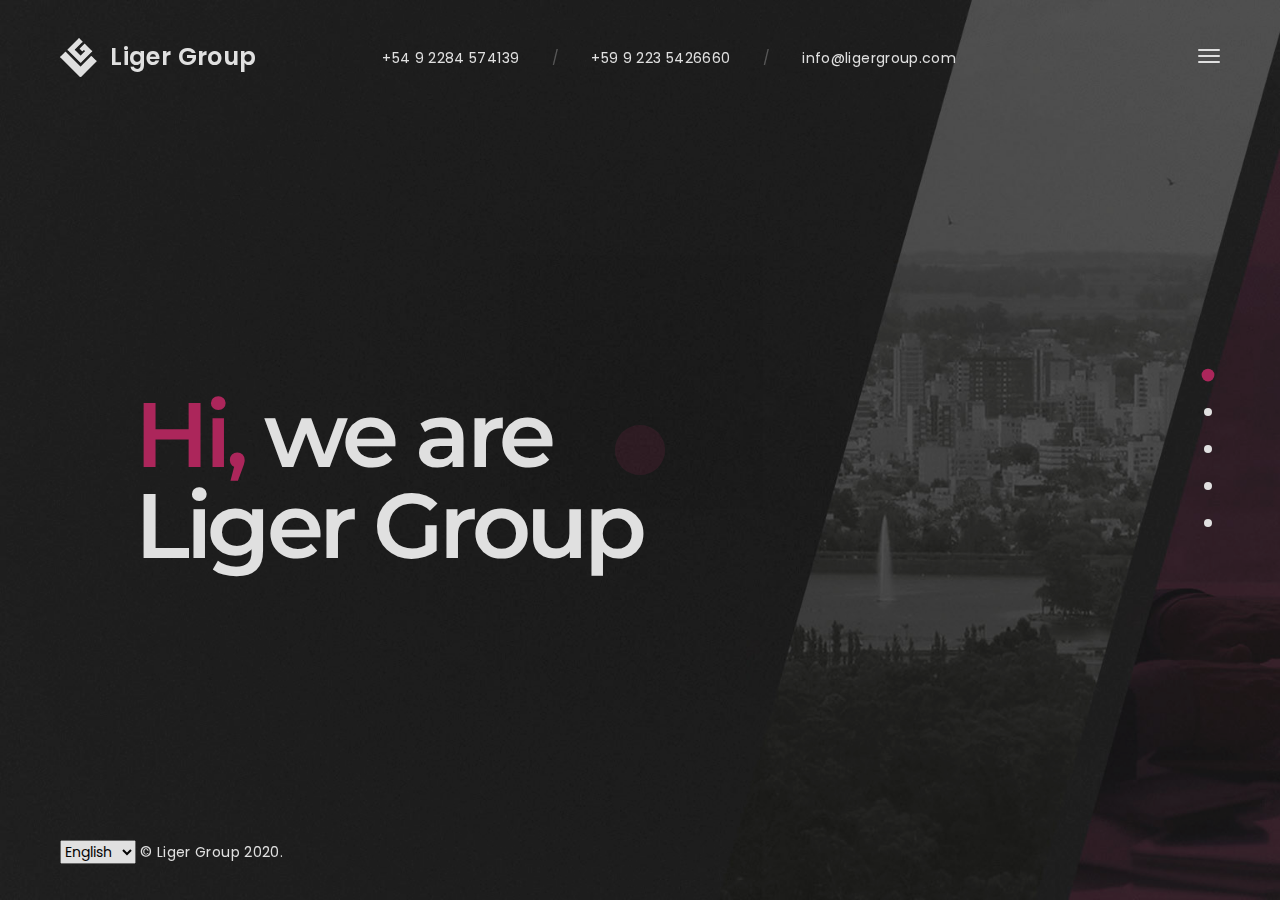
==== commit b78e7d5c: "Disable debugging" ====
--- a/index.html
+++ b/index.html
@@ -171,7 +171,6 @@
 		<div class="vertical-title  d-none d-lg-block"><span data-i18n="team"></span></div>
 		<div class="vertical-centred">
 		  <div class="boxed boxed-inner">
-			<div class="boxed">
 			  <div class="container">
 				<div class="intro">
 				  <div class="review-carousel owl-carousel">
@@ -253,7 +252,6 @@
 				  </div>
 				  </div>
 				</div>
-			  </div>
 			</div>
 		  </div>
 		</div>
@@ -439,14 +437,8 @@
 				$( 'div.row > input' ).prop( {
 					placeholder: $.i18n( 'appname-placeholder' )
 				} );
-				//var personName = $.i18n( person ), localizedMessage = $.i18n( message, personName,
-				//	kittens, gender );
-				//$( '.result' ).text( localizedMessage ).prop( 'title', i18n.localize( message ) );
 			} );
 	}
-	
-	// Enable debug
-	$.i18n.debug = true;
 
 	$( document ).ready( function ( $ ) {
 		'use strict';
--- a/css/style.css
+++ b/css/style.css
@@ -964,7 +964,6 @@
 }
 
 .copy-bottom{
-  display: none;
   position: absolute;
   z-index: 10;
   left:0;
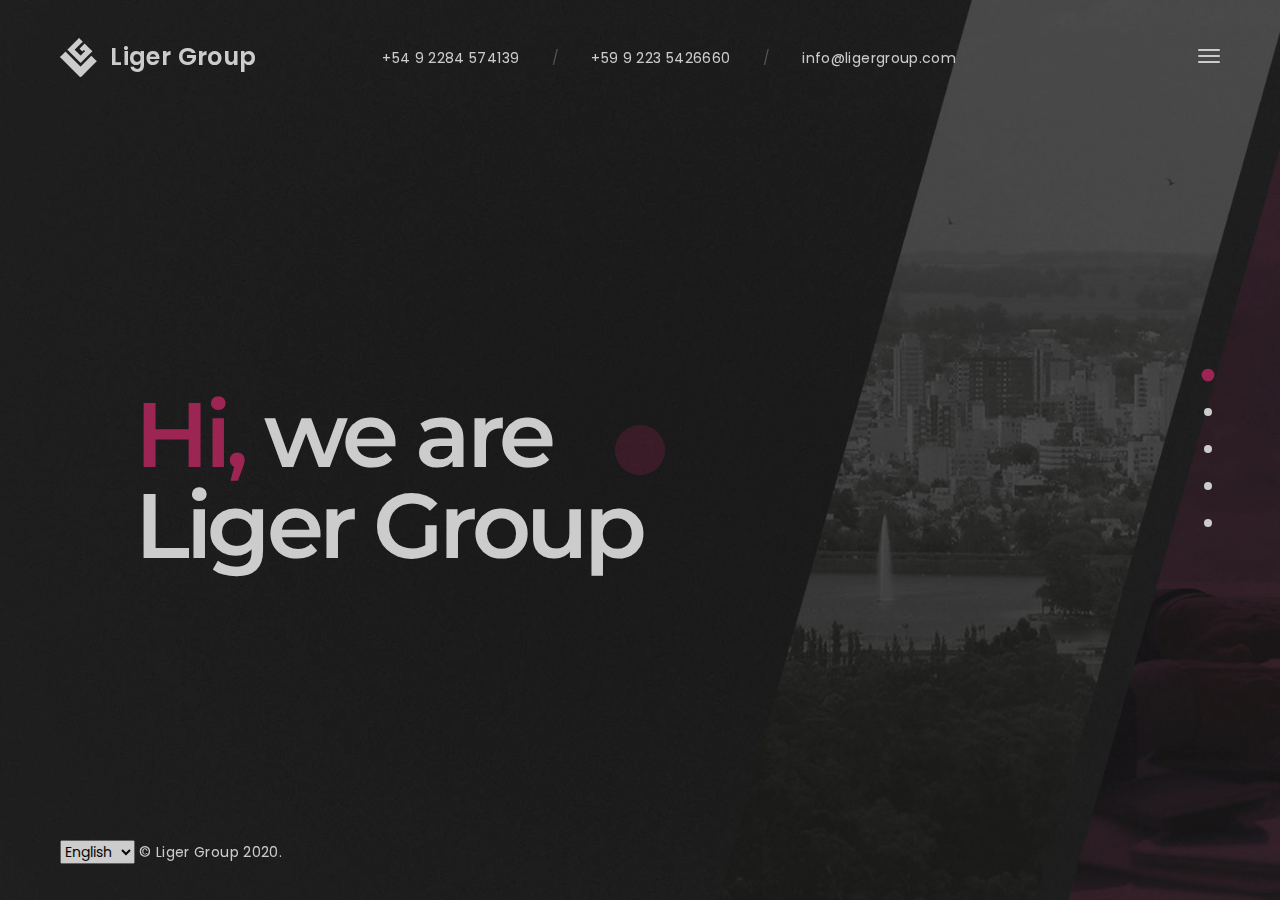
==== commit 77a34792: "Optimization" ====
--- a/index.html
+++ b/index.html
@@ -65,7 +65,7 @@
         </div>
       </a>
 
-      <button type="button" class="navbar-toggle" data-toggle="collapse" data-target="#navbar-collapse" aria-expanded="false">
+      <button type="button" class="navbar-toggle" data-toggle="collapse" data-target="#navbar-collapse" aria-label="Navbar" aria-expanded="false">
         <span class="icon-bar"></span>
         <span class="icon-bar"></span>
         <span class="icon-bar"></span>
@@ -92,13 +92,13 @@
     </header>
 	
     <div class="copy-bottom white boxed">
-		
 		<select class="language span3">
-				<option value="en">English</option>
-				<option value="es">Spanish</option>
-			</select>
+			<option value="en" label="English">English</option>
+			<option value="es" label="Español">Español</option>
+		</select>
 		 © Liger Group 2020.  
 	</div>
+	
     <div class="pagepiling">
       <div data-anchor="page1" class="pp-scrollable text-white section section-1">
         <div class="scroll-wrap">
@@ -367,16 +367,16 @@
                             <form action="https://formspree.io/xlepjyro" method="POST">
                               <div class="row">
                                 <div class="form-group col-sm-6">
-                                  <input type="text" name="name" required="" data-i18n="[placeholder]name-input" aria-required="true">
+                                  <input id="name" type="text" name="name" required="" data-i18n="[placeholder]name-input" aria-required="true" aria-label="Name">
                                 </div>
                                 <div class="form-group col-sm-6">
-                                  <input type="email" required="" name="email" data-i18n="[placeholder]email-input">
+                                  <input type="email" required="" name="email" data-i18n="[placeholder]email-input" aria-label="Name">
                                 </div>
                                 <div class="form-group col-sm-12">
-                                  <input type="text" name="subject" data-i18n="[placeholder]subject-input">
+                                  <input type="text" name="subject" data-i18n="[placeholder]subject-input" aria-label="Name">
                                 </div>
                                 <div class="form-group col-sm-12">
-                                  <textarea name="message" required="" data-i18n="[placeholder]message-input"></textarea>
+                                  <textarea name="message" required="" data-i18n="[placeholder]message-input" aria-label="Name"></textarea>
                                 </div>
                                 <div class="form-group form-group-message col-sm-12">
                                   <span id="success" class="text-primary" data-i18n="msg-success"></span>
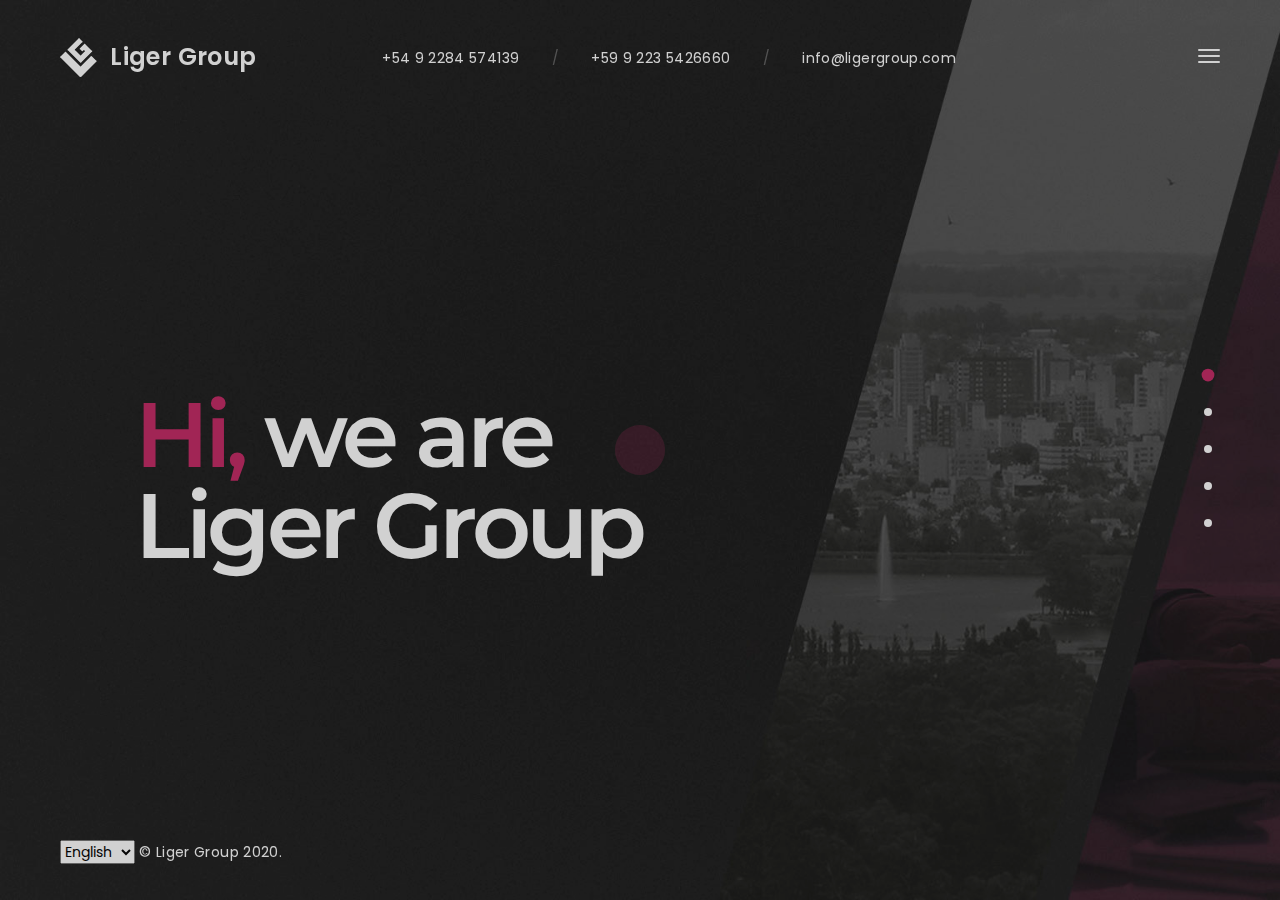
==== commit 6ff989de: "More optimization" ====
--- a/index.html
+++ b/index.html
@@ -1,10 +1,23 @@
+<!-- =================================================================                                                                     
+       ▄▄                                                             
+     ▄██▀▄▄                                                           
+   ▐███  ▀███     ▄   ▀                    ▄▄▄▄                      
+▄███▄▀██▄██▀      █   █ ▄▀▀▀█ ▄▀▀▀█ █▀▀   █    ▀ █▀▀ █▀▀▀▄▐▌  ▐▌▐█▀▀▀▄
+ ▀████▄▀█▀ ████   █   █ █   █ █▀▀▀▀ █     █   ▀█ █  ▐▌   █▐▌  ▐▌▐█   █
+   ▀████▄████▀    ▀▀▀ ▀  ▀▀▀█  ▀▀▀  ▀      ▀▀▀▀  ▀   ▀▀▀▀  ▀▀▀▀ ▐█▀▀▀ 
+     ▀█████▀             ▀▀▀▀                                    ▀    
+       ▀▀                                                                   
+======================================================================= -->
 <!DOCTYPE HTML>
 <html lang="en">
 <head>
 	<meta charset="utf-8">
 	<meta name="viewport" content="width=device-width, initial-scale=1">
-	<meta name="description" content="">
-	<meta name="author" content="">
+	<meta name="description" content="Specialists in software systems architecture, front-end, interfaces and corporate image design using state-of-the-art technology to build solutions that exceed our clients' expectations with an unbeatable cost-benefit ratio.">
+	<meta name="author" content="Liger Group">
+	<meta name="copyright" content="Liger Group" />
+	<meta name="keywords" content="liger, group, development, software, engineering"/>
+	<meta name="robots" content="index"/>
 	
 	<!-- Favicons -->
 	<link rel="shortcut icon" href="favicon.png">
@@ -34,22 +47,22 @@
       <span class="close-menu icon-cross2 right-boxed"></span>
       <ul class="menu-list right-boxed">
         <li  data-menuanchor="page1">
-          <a href="#page1" data-i18n="home-nav">Home</a>
+          <a href="#page1" data-i18n="home-nav" aria-label="Home">Home</a>
         </li>
         <li  data-menuanchor="page2">
-          <a href="#page2" data-i18n="aboutus-nav">About us</a>
+          <a href="#page2" data-i18n="aboutus-nav" aria-label="About us">About us</a>
         </li>
         <li  data-menuanchor="page3">
-          <a href="#page3" data-i18n="team-nav">Team</a>
+          <a href="#page3" data-i18n="team-nav" aria-label="Team">Team</a>
         </li>
 		<li  data-menuanchor="page4">
-          <a href="#page4" data-i18n="portfolio-nav">Portfolio</a>
+          <a href="#page4" data-i18n="portfolio-nav" aria-label="Portfolio">Portfolio</a>
         </li>
 		<!--<li  data-menuanchor="page4">
           <a href="#page5">Clients</a>
         </li>-->
         <li  data-menuanchor="page4">
-          <a href="#page5" data-i18n="contact-nav">Contact</a>
+          <a href="#page5" data-i18n="contact-nav" aria-label="Contact">Contact</a>
         </li>
       </ul>
     </div>
@@ -85,7 +98,7 @@
           /
         </div>
         <div class="contact-item">
-          <a href="mailto:contact@Liger Group.com">info@ligergroup.com</a>
+          <a href="mailto:info@ligergroup.com">info@ligergroup.com</a>
         </div>
 		
       </div>
@@ -93,8 +106,8 @@
 	
     <div class="copy-bottom white boxed">
 		<select class="language span3">
-			<option value="en" label="English">English</option>
-			<option value="es" label="Español">Español</option>
+			<option value="en" aria-label="English">English</option>
+			<option value="es" aria-label="Español">Español</option>
 		</select>
 		 © Liger Group 2020.  
 	</div>
@@ -264,9 +277,9 @@
         <div class="scroll-wrap">
           <div class="bg-changer">
             <div class="section-bg" style="background-image:url(images/bg/project1.jpg);"></div>
-            <div class="section-bg" style="background-image:url(images/bg/project2.jpg);"></div>
+            <!--<div class="section-bg" style="background-image:url(images/bg/project2.jpg);"></div>
             <div class="section-bg" style="background-image:url(images/bg/project3.jpg);"></div>
-            <div class="section-bg" style="background-image:url(images/bg/project4.jpg);"></div>
+            <div class="section-bg" style="background-image:url(images/bg/project4.jpg);"></div>-->
           </div>
           <div class="scrollable-content">
             <div class="vertical-title  d-none d-lg-block"><span data-i18n="portfolio"></span></div>
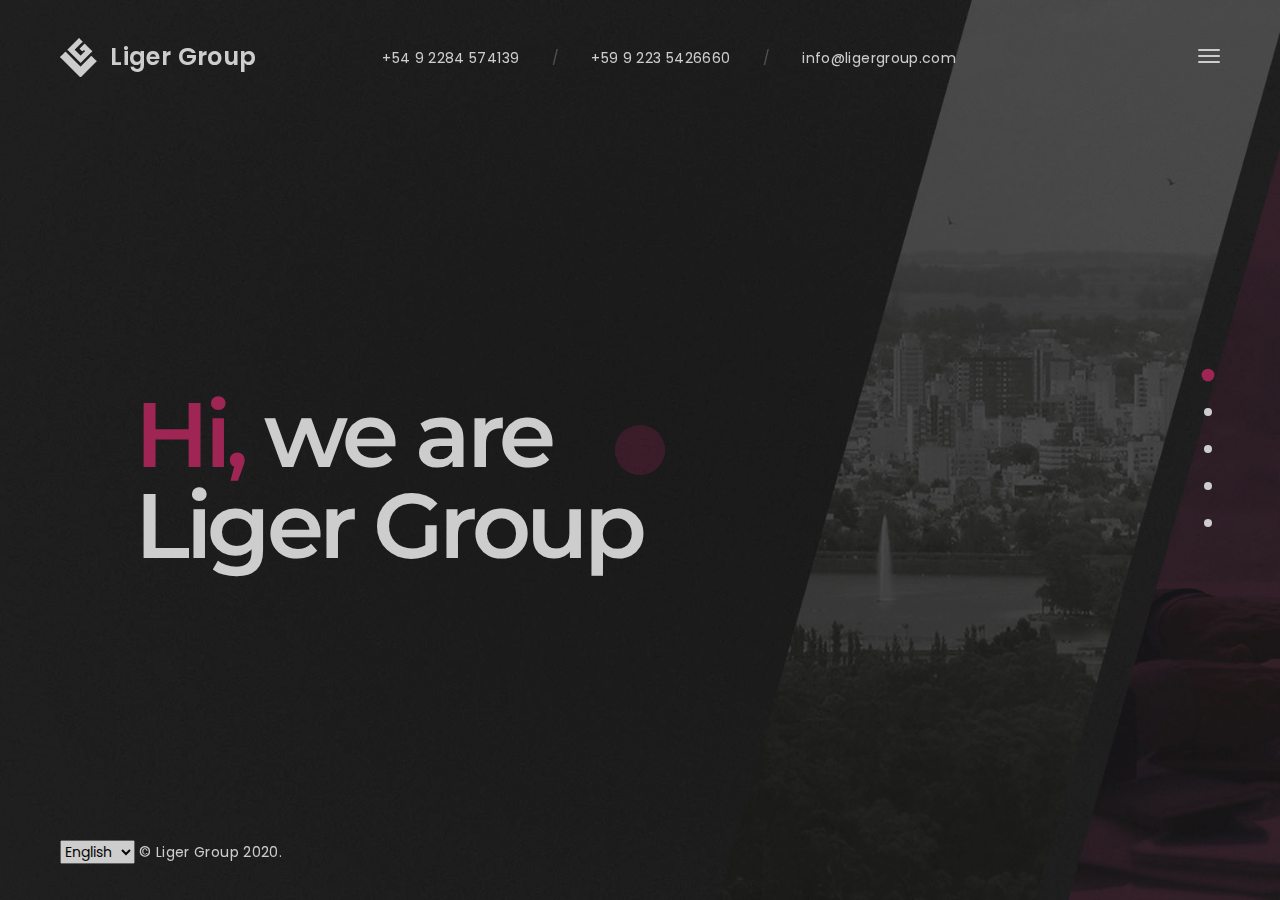
==== commit ad291e07: "Last opt." ====
--- a/index.html
+++ b/index.html
@@ -105,7 +105,7 @@
     </header>
 	
     <div class="copy-bottom white boxed">
-		<select class="language span3">
+		<select class="language span3" aria-label="Language Selection">
 			<option value="en" aria-label="English">English</option>
 			<option value="es" aria-label="Español">Español</option>
 		</select>
@@ -192,7 +192,7 @@
 						<div class="row">
 							<div class="col px-md-3">
 							<div class="review-author">
-							  <img alt="" class="mx-auto d-block" style="width: 120px; height: 120px;" src="images/dario.png">
+							  <img alt="" class="mx-auto d-block" style="width: 120px; height: 120px;" src="images/dario.webp">
 							</div>
 						  </div>
 
@@ -215,7 +215,7 @@
 						<div class="row">
 							<div class="col px-md-3">
 							<div class="review-author">
-							  <img alt="" class="mx-auto d-block" style="width: 120px; height: 120px;" src="images/santiago.png">
+							  <img alt="" class="mx-auto d-block" style="width: 120px; height: 120px;" src="images/santiago.webp">
 							</div>
 						  </div>
 
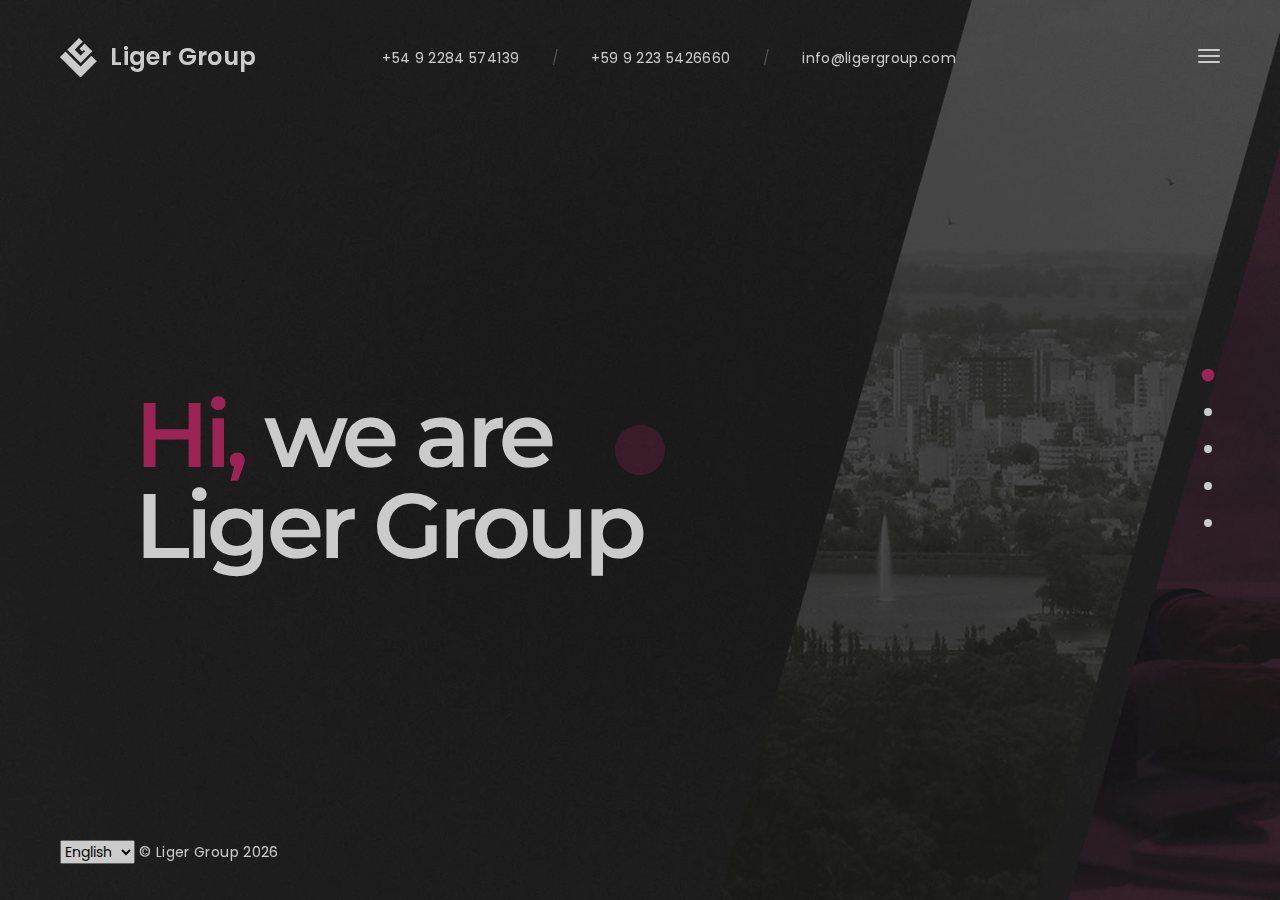
==== commit d523a911: "Portfolio update + fixes" ====
--- a/index.html
+++ b/index.html
@@ -71,7 +71,7 @@
 
     <header class="navbar navbar-fullpage boxed">
       <div class="navbar-bg"></div>
-      <a class="brand" href="#">
+      <a class="brand" href="#page1">
         <img alt="" src="images/brand.png">
         <div class="brand-info">
           <div class="brand-name">Liger Group</div>
@@ -100,7 +100,6 @@
         <div class="contact-item">
           <a href="mailto:info@ligergroup.com">info@ligergroup.com</a>
         </div>
-		
       </div>
     </header>
 	
@@ -109,7 +108,7 @@
 			<option value="en" aria-label="English">English</option>
 			<option value="es" aria-label="Español">Español</option>
 		</select>
-		 © Liger Group 2020.  
+		 © Liger Group <span id="year"></span>  
 	</div>
 	
     <div class="pagepiling">
@@ -291,7 +290,7 @@
                       <div class="row">
                         <div class="col-md-12">
                           <div class="project-row">
-                            <a class="active" href="#">
+                            <a class="active" href="project-detail-1.html">
                               <span class="project-number">01</span>
                               <h2 class="project-title">RM Seguridad</h2>
                               <div class="project-category" data-i18n="wd-programming"></div>
@@ -460,6 +459,10 @@
 	} );
 
 	</script>
+	
+	<script>
+		document.getElementById("year").innerHTML = new Date().getFullYear();
+	</script>
 
 </body>
 </html>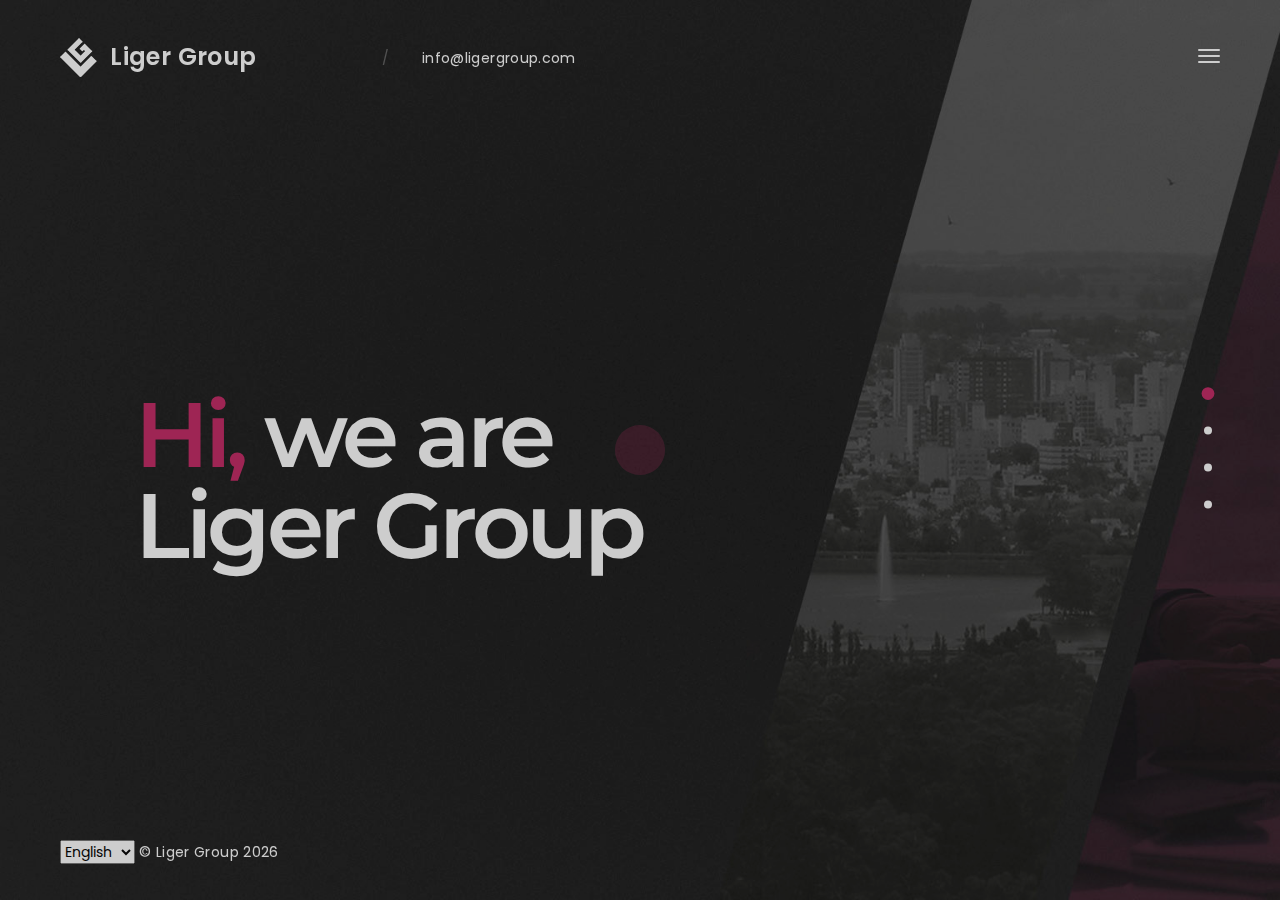
==== commit c652dcb8: "Fixes, data removed." ====
--- a/index.html
+++ b/index.html
@@ -10,32 +10,39 @@
 ======================================================================= -->
 <!DOCTYPE HTML>
 <html lang="en">
+
 <head>
-	<meta charset="utf-8">
-	<meta name="viewport" content="width=device-width, initial-scale=1">
-	<meta name="description" content="Specialists in software systems architecture, front-end, interfaces and corporate image design using state-of-the-art technology to build solutions that exceed our clients' expectations with an unbeatable cost-benefit ratio.">
-	<meta name="author" content="Liger Group">
-	<meta name="copyright" content="Liger Group" />
-	<meta name="keywords" content="liger, group, development, software, engineering"/>
-	<meta name="robots" content="index"/>
-	
-	<!-- Favicons -->
-	<link rel="shortcut icon" href="favicon.png">
-	<link rel="apple-touch-icon" href="apple-touch-icon.png">
-	<link rel="apple-touch-icon" sizes="72x72" href="apple-touch-icon-72x72.png">
-	<link rel="apple-touch-icon" sizes="114x114" href="apple-touch-icon-114x114.png">
-
-	<title>Liger Group</title> 
-
-	<!-- Styles -->
-	<link href="https://fonts.googleapis.com/css?family=Montserrat:500,600,700&display=swap" rel="stylesheet">
-	<link href="https://fonts.googleapis.com/css?family=Poppins:300,400,400i&display=swap" rel="stylesheet">
-	<link href="css/style.css" rel="stylesheet" media="screen">
+  <meta charset="utf-8">
+  <meta name="viewport" content="width=device-width, initial-scale=1">
+  <meta name="description"
+    content="Specialists in software systems architecture, front-end, interfaces and corporate image design using state-of-the-art technology to build solutions that exceed our clients' expectations with an unbeatable cost-benefit ratio.">
+  <meta name="author" content="Liger Group">
+  <meta name="copyright" content="Liger Group" />
+  <meta name="keywords" content="liger, group, development, software, engineering" />
+  <meta name="robots" content="index" />
+
+  <!-- Favicons -->
+  <link rel="shortcut icon" href="favicon.png">
+  <link rel="apple-touch-icon" href="apple-touch-icon.png">
+  <link rel="apple-touch-icon" sizes="72x72" href="apple-touch-icon-72x72.png">
+  <link rel="apple-touch-icon" sizes="114x114" href="apple-touch-icon-114x114.png">
+
+  <title>Liger Group</title>
+
+  <!-- Styles -->
+  <link href="https://fonts.googleapis.com/css?family=Montserrat:500,600,700&display=swap" rel="stylesheet">
+  <link href="https://fonts.googleapis.com/css?family=Poppins:300,400,400i&display=swap" rel="stylesheet">
+  <link href="css/style.css" rel="stylesheet" media="screen">
 </head>
 
 <body>
-  <div class="animsition">   
-    <div class="loader"><div class="spinner"><div class="double-bounce1"></div><div class="double-bounce2"></div></div></div>
+  <div class="animsition">
+    <div class="loader">
+      <div class="spinner">
+        <div class="double-bounce1"></div>
+        <div class="double-bounce2"></div>
+      </div>
+    </div>
 
     <!-- Content CLick Capture-->
 
@@ -43,26 +50,20 @@
 
     <!-- Sidebar Menu-->
 
-    <div class="menu"> 
+    <div class="menu">
       <span class="close-menu icon-cross2 right-boxed"></span>
       <ul class="menu-list right-boxed">
-        <li  data-menuanchor="page1">
-          <a href="#page1" data-i18n="home-nav" aria-label="Home">Home</a>
+        <li data-menuanchor="home">
+          <a href="#home" data-i18n="home-nav" aria-label="Home">Home</a>
         </li>
-        <li  data-menuanchor="page2">
-          <a href="#page2" data-i18n="aboutus-nav" aria-label="About us">About us</a>
+        <li data-menuanchor="about">
+          <a href="#about" data-i18n="aboutus-nav" aria-label="About us">About us</a>
         </li>
-        <li  data-menuanchor="page3">
-          <a href="#page3" data-i18n="team-nav" aria-label="Team">Team</a>
+        <li data-menuanchor="portfolio">
+          <a href="#portfolio" data-i18n="portfolio-nav" aria-label="Portfolio">Portfolio</a>
         </li>
-		<li  data-menuanchor="page4">
-          <a href="#page4" data-i18n="portfolio-nav" aria-label="Portfolio">Portfolio</a>
-        </li>
-		<!--<li  data-menuanchor="page4">
-          <a href="#page5">Clients</a>
-        </li>-->
-        <li  data-menuanchor="page4">
-          <a href="#page5" data-i18n="contact-nav" aria-label="Contact">Contact</a>
+        <li data-menuanchor="contact">
+          <a href="#contact" data-i18n="contact-nav" aria-label="Contact">Contact</a>
         </li>
       </ul>
     </div>
@@ -71,48 +72,40 @@
 
     <header class="navbar navbar-fullpage boxed">
       <div class="navbar-bg"></div>
-      <a class="brand" href="#page1">
+      <a class="brand" href="#home">
         <img alt="" src="images/brand.png">
         <div class="brand-info">
           <div class="brand-name">Liger Group</div>
         </div>
       </a>
 
-      <button type="button" class="navbar-toggle" data-toggle="collapse" data-target="#navbar-collapse" aria-label="Navbar" aria-expanded="false">
+      <button type="button" class="navbar-toggle" data-toggle="collapse" data-target="#navbar-collapse"
+        aria-label="Navbar" aria-expanded="false">
         <span class="icon-bar"></span>
         <span class="icon-bar"></span>
         <span class="icon-bar"></span>
       </button>
-      
+
       <div class="contacts d-none d-md-block">
-        <div class="contact-item">
-          +54 9 2284 574139
-        </div>
         <div class="contact-item spacer">
           /
         </div>
-		<div class="contact-item">
-          +59 9 223 5426660
-        </div>
-        <div class="contact-item spacer">
-          /
-        </div>
         <div class="contact-item">
           <a href="mailto:info@ligergroup.com">info@ligergroup.com</a>
         </div>
       </div>
     </header>
-	
+
     <div class="copy-bottom white boxed">
-		<select class="language span3" aria-label="Language Selection">
-			<option value="en" aria-label="English">English</option>
-			<option value="es" aria-label="Español">Español</option>
-		</select>
-		 © Liger Group <span id="year"></span>  
-	</div>
-	
+      <select class="language span3" aria-label="Language Selection">
+        <option value="en" aria-label="English">English</option>
+        <option value="es" aria-label="Español">Español</option>
+      </select>
+      © Liger Group <span id="year"></span>
+    </div>
+
     <div class="pagepiling">
-      <div data-anchor="page1" class="pp-scrollable text-white section section-1">
+      <div data-anchor="home" class="pp-scrollable text-white section section-1">
         <div class="scroll-wrap">
           <div class="section-bg" style="background-image:url(images/bg/main.jpg);"></div>
           <div class="scrollable-content">
@@ -123,8 +116,8 @@
                     <div class="intro">
                       <div class="row">
                         <div class="col-md-8 col-lg-8">
-                          <h1 class="display-2 text-white wow fadeIn" data-wow-delay="0.1s"><span class="text-primary" data-i18n="hi">Hi,</span><span data-i18n="we-are"> we are </span><br> Liger Group</h1>
-                          <!--<a class="popup-youtube"  href="http://www.youtube.com/watch?v=X"><span class="icon ion-ios-play"></span>Watch video </a>-->
+                          <h1 class="display-2 text-white wow fadeIn" data-wow-delay="0.1s"><span class="text-primary"
+                              data-i18n="hi">Hi,</span><span data-i18n="we-are"> we are </span><br> Liger Group</h1>
                         </div>
                       </div>
                     </div>
@@ -135,6 +128,7 @@
           </div>
         </div>
       </div>
+
       <div data-anchor="about" class="pp-scrollable section section-2">
         <div class="scroll-wrap">
           <div class="scrollable-content">
@@ -144,29 +138,27 @@
                 <div class="boxed">
                   <div class="container">
                     <div class="intro">
-                      <h3 class="title"> <span class="text-primary" data-i18n="what"></span><span data-i18n="dwd"></span><span class="text-primary" data-i18n="affordable"></span>, <span class="text-primary" data-i18n="effective"></span><span data-i18n="and"></span><span class="text-primary" data-i18n="innovative"></span><span data-i18n="solutions"></span></h2>
-                      <div class="row-specialization row">
-                        <div class="col-specialization col-md-6 col-lg-4">
-                          <span class="icon-specialization icon-laptop-phone"></span>
-                          <h4 class="text-uppercase" data-i18n="design"></h4>
-                          <p data-i18n="design-data"></p>
-                        </div>
-                        <div class="col-specialization col-md-6 col-lg-4">
-                          <span class="icon-specialization icon-smartphone-embed"></span>
-                          <h4 class="text-uppercase" data-i18n="development"></h4>
-                          <p data-i18n="development-data"></p>
-                        </div>
-                        <div class="col-specialization col-md-6 col-lg-4">
-                          <span class="icon-specialization icon-diamond2"></span>
-                          <h4 class="text-uppercase" data-i18n="consulting"></h4>
-                          <p data-i18n="consulting-data"></p>
-                        </div>
-                      </div>
-                      <!--<div class="view-all">
-                        <a href="#">
-                          Placeholder download
-                        </a>
-                      </div>-->
+                      <h3 class="title"> <span class="text-primary" data-i18n="what"></span><span
+                          data-i18n="dwd"></span><span class="text-primary" data-i18n="affordable"></span>, <span
+                          class="text-primary" data-i18n="effective"></span><span data-i18n="and"></span><span
+                          class="text-primary" data-i18n="innovative"></span><span data-i18n="solutions"></span></h2>
+                        <div class="row-specialization row">
+                          <div class="col-specialization col-md-6 col-lg-4">
+                            <span class="icon-specialization icon-laptop-phone"></span>
+                            <h4 class="text-uppercase" data-i18n="design"></h4>
+                            <p data-i18n="design-data"></p>
+                          </div>
+                          <div class="col-specialization col-md-6 col-lg-4">
+                            <span class="icon-specialization icon-smartphone-embed"></span>
+                            <h4 class="text-uppercase" data-i18n="development"></h4>
+                            <p data-i18n="development-data"></p>
+                          </div>
+                          <div class="col-specialization col-md-6 col-lg-4">
+                            <span class="icon-specialization icon-diamond2"></span>
+                            <h4 class="text-uppercase" data-i18n="consulting"></h4>
+                            <p data-i18n="consulting-data"></p>
+                          </div>
+                        </div>
                     </div>
                   </div>
                 </div>
@@ -175,104 +167,8 @@
           </div>
         </div>
       </div>
-	  
-	<div data-anchor="team" class="pp-scrollable text-white section section-7">
-	<div class="scroll-wrap">
-	  <div class="section-bg" style="background-image:url(images/bg/reviews.jpg);"></div>
-	  <div class="scrollable-content">
-		<div class="vertical-title  d-none d-lg-block"><span data-i18n="team"></span></div>
-		<div class="vertical-centred">
-		  <div class="boxed boxed-inner">
-			  <div class="container">
-				<div class="intro">
-				  <div class="review-carousel owl-carousel">
-					<div class="review-carousel-item">
-					  <div class="review-row">
-						<div class="row">
-							<div class="col px-md-3">
-							<div class="review-author">
-							  <img alt="" class="mx-auto d-block" style="width: 120px; height: 120px;" src="images/dario.webp">
-							</div>
-						  </div>
-
-						  <div class="col-md-3 pt-4 my-auto text">
-							<div class="review-author">
-							  <div class="author-name">Darío Fernández Torre</div>
-							  <i data-i18n="se"></i><br>
-							  <i>- Frontend + UX/UI</i>
-							</div>
-						  </div>
-						  <div class="col-md-6 my-auto text">
-							<ul>
-							  <li>Linkedin: <a href="https://www.linkedin.com/in/darioft/"><strong data-i18n="click-here"></strong></a></li>
-							  <li>Email: <a class="mail" href="mailto:darioft@ligergroup.com"><strong>darioft@ligergroup.com</strong></a></li>
-							</ul>
-						  </div>
-						</div>
-					  </div>
-					  <div class="review-row">
-						<div class="row">
-							<div class="col px-md-3">
-							<div class="review-author">
-							  <img alt="" class="mx-auto d-block" style="width: 120px; height: 120px;" src="images/santiago.webp">
-							</div>
-						  </div>
-
-						  <div class="col-md-3 pt-4 my-auto text">
-							<div class="review-author">
-							  <div class="author-name">Santiago Wagner</div>
-							  <i data-i18n="se"></i><br>
-							  <i>- Backend + DB MGMT</i>
-							</div>
-						  </div>
-						  <div class="col-md-6 my-auto text">
-							<ul>
-							  <li>Linkedin: <a href="https://www.linkedin.com/in/santiago-wagner-70565482/"><strong data-i18n="click-here"></strong></a></li>
-							  <li>Email: <a class="mail" href="mailto:santiagow@ligergroup.com"><strong>santiagow@ligergroup.com</strong></a></li>
-							</ul>
-						  </div>
-						</div>
-					  </div>		
-				<!--<div class="review-carousel-item">
-					  <div class="review-row">
-						<div class="row">
-						  <div class="col-md-5">
-							<div class="review-author">
-							  <div class="author-name">Darío Fernández Torre</div>
-							  <i>Ingeniería en Sistemas</i>
-							</div>
-						  </div>
-						  <div class="col-md-7 text">
-						  <p>Lorem ipsum dolor sit amet, consectetur adipisicing elit. Odio dolorem reiciendis doloremque veniam perspiciatis quam velit pariatur eius, repellendus dolores eveniet maiores sed. Quod quam minus dolore sed cumque aliquid.</p>
-						  </div>
-						</div>
-					  </div>
-					  <div class="review-row">
-						<div class="row">
-						  <div class="col-md-5">
-							<div class="review-author">
-							  <div class="author-name">Santiago Wagner</div>
-							  <i>Ingeniería en Sistemas</i>
-							</div>
-						  </div>
-						  <div class="col-md-7 text">
-						  <p>Lorem ipsum dolor sit amet, consectetur adipisicing elit. Odio dolorem reiciendis doloremque veniam perspiciatis quam velit pariatur eius, repellendus dolores eveniet maiores sed. Quod quam minus dolore sed cumque aliquid.</p>
-						  </div>
-						</div>
-					  </div>
-					</div>--> 
-				  </div>
-				  </div>
-				</div>
-			</div>
-		  </div>
-		</div>
-	  </div>
-	</div>
-  </div>
-  
-	
-	  <div data-anchor="works" class="pp-scrollable text-white section section-5">
+
+      <div data-anchor="portfolio" class="pp-scrollable text-white section section-5">
         <div class="scroll-wrap">
           <div class="bg-changer">
             <div class="section-bg" style="background-image:url(images/bg/project1.jpg);"></div>
@@ -319,42 +215,8 @@
           </div>
         </div>
       </div>
-      
-	  <!--
-	  <div data-anchor="clients" class="pp-scrollable section section-6">
-        <div class="scroll-wrap">
-          <div class="scrollable-content">
-            <div class="vertical-title text-white d-none d-lg-block"><span>clients</span></div>
-            <div class="vertical-centred">
-              <div class="boxed boxed-inner">
-                <div class="boxed">
-                  <div class="container">
-                    <div class="intro">
-                       <h2 class="title text-white">We're glad to be <span class="text-primary">trusted</span> by</h2>
-                      <div class="row row-partners">
-                        <div class="col-sm-6 col-md-4 col-xl-3 col-partner">
-                          <div class="partner-inner"><img alt="" src="images/partners/rm.png"></div>
-                        </div>
-						<!--
-                        <div class="col-sm-6 col-md-4 col-xl-3 col-partner">
-                          <div class="partner-inner"><img alt="" src="images/partners/2.png"></div>
-                        </div>
-                        <div class="col-sm-6 col-md-4 col-xl-3 col-partner">
-                          <div class="partner-inner"><img alt="" src="images/partners/3.png"></div>
-                        </div>
-
-                      </div>
-                    </div>
-                  </div>
-                </div>
-              </div>
-            </div>
-          </div>
-        </div>
-      </div>
-	  -->
-	  
-      <div data-anchor="page4" class="pp-scrollable section section-8">
+
+      <div data-anchor="contact" class="pp-scrollable section section-8">
         <div class="scroll-wrap">
           <div class="section-bg" style="background-image:url(images/bg/contact.jpg);"></div>
           <div class="scrollable-content">
@@ -366,12 +228,9 @@
                     <div class="intro overflow-hidden">
                       <div class="row">
                         <div class="col-md-6">
-                          <!--<h2 class="title"><span class="text-primary">Buenos Aires</span>, AR</h2>
-                          <h5 class="text-muted">-</h5>-->
+                          <h2 class="title"><span class="text-primary">Buenos Aires</span>, AR</h2>
                           <section class="contact-address">
                             <h3><a class="mail" href="mailto:info@ligergroup.com">info@ligergroup.com</a></h3>
-                            <h3><span class="phone">+54 9 2284 574139</span></h3>
-							<h3><span class="phone">+59 9 223 5426660</span></h3>
                           </section>
                         </div>
                         <div class="col-md-6">
@@ -379,22 +238,27 @@
                             <form action="https://formspree.io/xlepjyro" method="POST">
                               <div class="row">
                                 <div class="form-group col-sm-6">
-                                  <input id="name" type="text" name="name" required="" data-i18n="[placeholder]name-input" aria-required="true" aria-label="Name">
+                                  <input id="name" type="text" name="name" required=""
+                                    data-i18n="[placeholder]name-input" aria-required="true" aria-label="Name">
                                 </div>
                                 <div class="form-group col-sm-6">
-                                  <input type="email" required="" name="email" data-i18n="[placeholder]email-input" aria-label="Name">
+                                  <input type="email" required="" name="email" data-i18n="[placeholder]email-input"
+                                    aria-label="Name">
                                 </div>
                                 <div class="form-group col-sm-12">
-                                  <input type="text" name="subject" data-i18n="[placeholder]subject-input" aria-label="Name">
+                                  <input type="text" name="subject" data-i18n="[placeholder]subject-input"
+                                    aria-label="Name">
                                 </div>
                                 <div class="form-group col-sm-12">
-                                  <textarea name="message" required="" data-i18n="[placeholder]message-input" aria-label="Name"></textarea>
+                                  <textarea name="message" required="" data-i18n="[placeholder]message-input"
+                                    aria-label="Name"></textarea>
                                 </div>
                                 <div class="form-group form-group-message col-sm-12">
                                   <span id="success" class="text-primary" data-i18n="msg-success"></span>
                                   <span id="error" class="text-primary" data-i18n="msg-error"></span>
                                 </div>
-                                <div class="col-sm-12"><button type="submit" class="btn" data-i18n="send"></button></div>
+                                <div class="col-sm-12"><button type="submit" class="btn" data-i18n="send"></button>
+                                </div>
                               </div>
                             </form>
                           </div>
@@ -412,57 +276,58 @@
   </div>
 
 
-<!-- jQuery -->
-	<script src="js/jquery.min.js"></script>
-	<script src="js/wow.min.js"></script>
-	<script src="js/smoothscroll.js"></script>
-	<script src="js/animsition.js"></script>
-	<script src="js/jquery.validate.min.js"></script>
-	<script src="js/jquery.magnific-popup.min.js"></script>
+  <!-- jQuery -->
+  <script src="js/jquery.min.js"></script>
+  <script src="js/wow.min.js"></script>
+  <script src="js/smoothscroll.js"></script>
+  <script src="js/animsition.js"></script>
+  <script src="js/jquery.validate.min.js"></script>
+  <script src="js/jquery.magnific-popup.min.js"></script>
 	<script src="js/owl.carousel.min.js"></script>
-	<script src="js/jquery.pagepiling.min.js"></script>
-
-	<script src="js/i18n/CLDRPluralRuleParser.js"></script>
-	<script src="js/i18n/jquery.i18n.js"></script>
-	<script src="js/i18n/jquery.i18n.messagestore.js"></script>
-	<script src="js/i18n/jquery.i18n.fallbacks.js"></script>
-	<script src="js/i18n/jquery.i18n.language.js"></script>
-	<script src="js/i18n/jquery.i18n.parser.js"></script>
-	<script src="js/i18n/jquery.i18n.emitter.js"></script>
-	<script src="js/i18n/jquery.i18n.emitter.bidi.js"></script>
-
-	<!-- Scripts -->
-	<script src="js/scripts.js"></script> 
-
-	<script>
-
-	function updateText() {
-		'use strict';
-		var i18n = $.i18n(), language;
-
-		language = $( '.language option:selected' ).val();
-
-		i18n.locale = language;
-		i18n.load( 'js/i18n/languages/' + i18n.locale + '.json', i18n.locale ).done(
-			function () {
-				$('html').i18n();
-				$( 'div.row > input' ).prop( {
-					placeholder: $.i18n( 'appname-placeholder' )
-				} );
-			} );
-	}
-
-	$( document ).ready( function ( $ ) {
-		'use strict';
-		updateText();
-		$( '.language' ).on( 'change keyup', updateText );
-	} );
-
-	</script>
-	
-	<script>
-		document.getElementById("year").innerHTML = new Date().getFullYear();
-	</script>
+  <script src="js/jquery.pagepiling.min.js"></script>
+
+  <script src="js/i18n/CLDRPluralRuleParser.js"></script>
+  <script src="js/i18n/jquery.i18n.js"></script>
+  <script src="js/i18n/jquery.i18n.messagestore.js"></script>
+  <script src="js/i18n/jquery.i18n.fallbacks.js"></script>
+  <script src="js/i18n/jquery.i18n.language.js"></script>
+  <script src="js/i18n/jquery.i18n.parser.js"></script>
+  <script src="js/i18n/jquery.i18n.emitter.js"></script>
+  <script src="js/i18n/jquery.i18n.emitter.bidi.js"></script>
+
+  <!-- Scripts -->
+  <script src="js/scripts.js"></script>
+
+  <script>
+
+    function updateText() {
+      'use strict';
+      var i18n = $.i18n(), language;
+
+      language = $('.language option:selected').val();
+
+      i18n.locale = language;
+      i18n.load('js/i18n/languages/' + i18n.locale + '.json', i18n.locale).done(
+        function () {
+          $('html').i18n();
+          $('div.row > input').prop({
+            placeholder: $.i18n('appname-placeholder')
+          });
+        });
+    }
+
+    $(document).ready(function ($) {
+      'use strict';
+      updateText();
+      $('.language').on('change keyup', updateText);
+    });
+
+  </script>
+
+  <script>
+    document.getElementById("year").innerHTML = new Date().getFullYear();
+  </script>
 
 </body>
+
 </html>